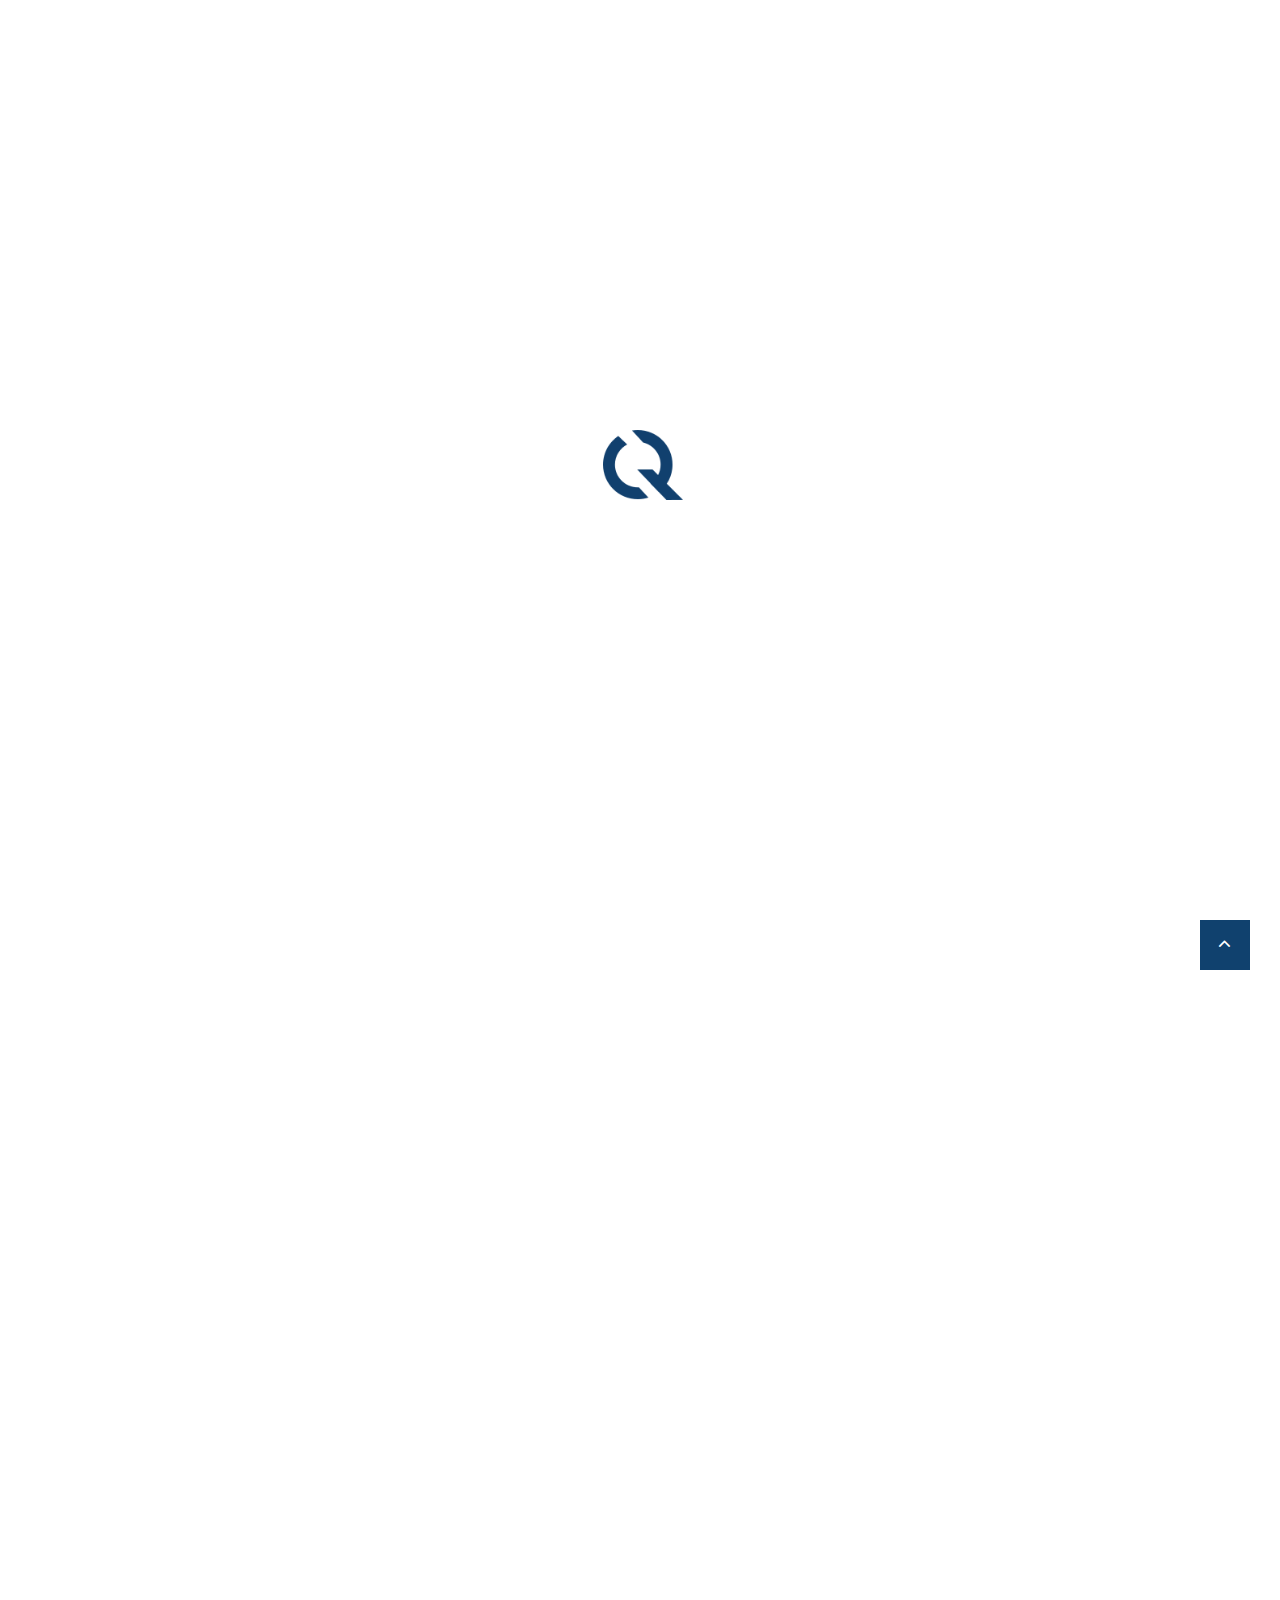
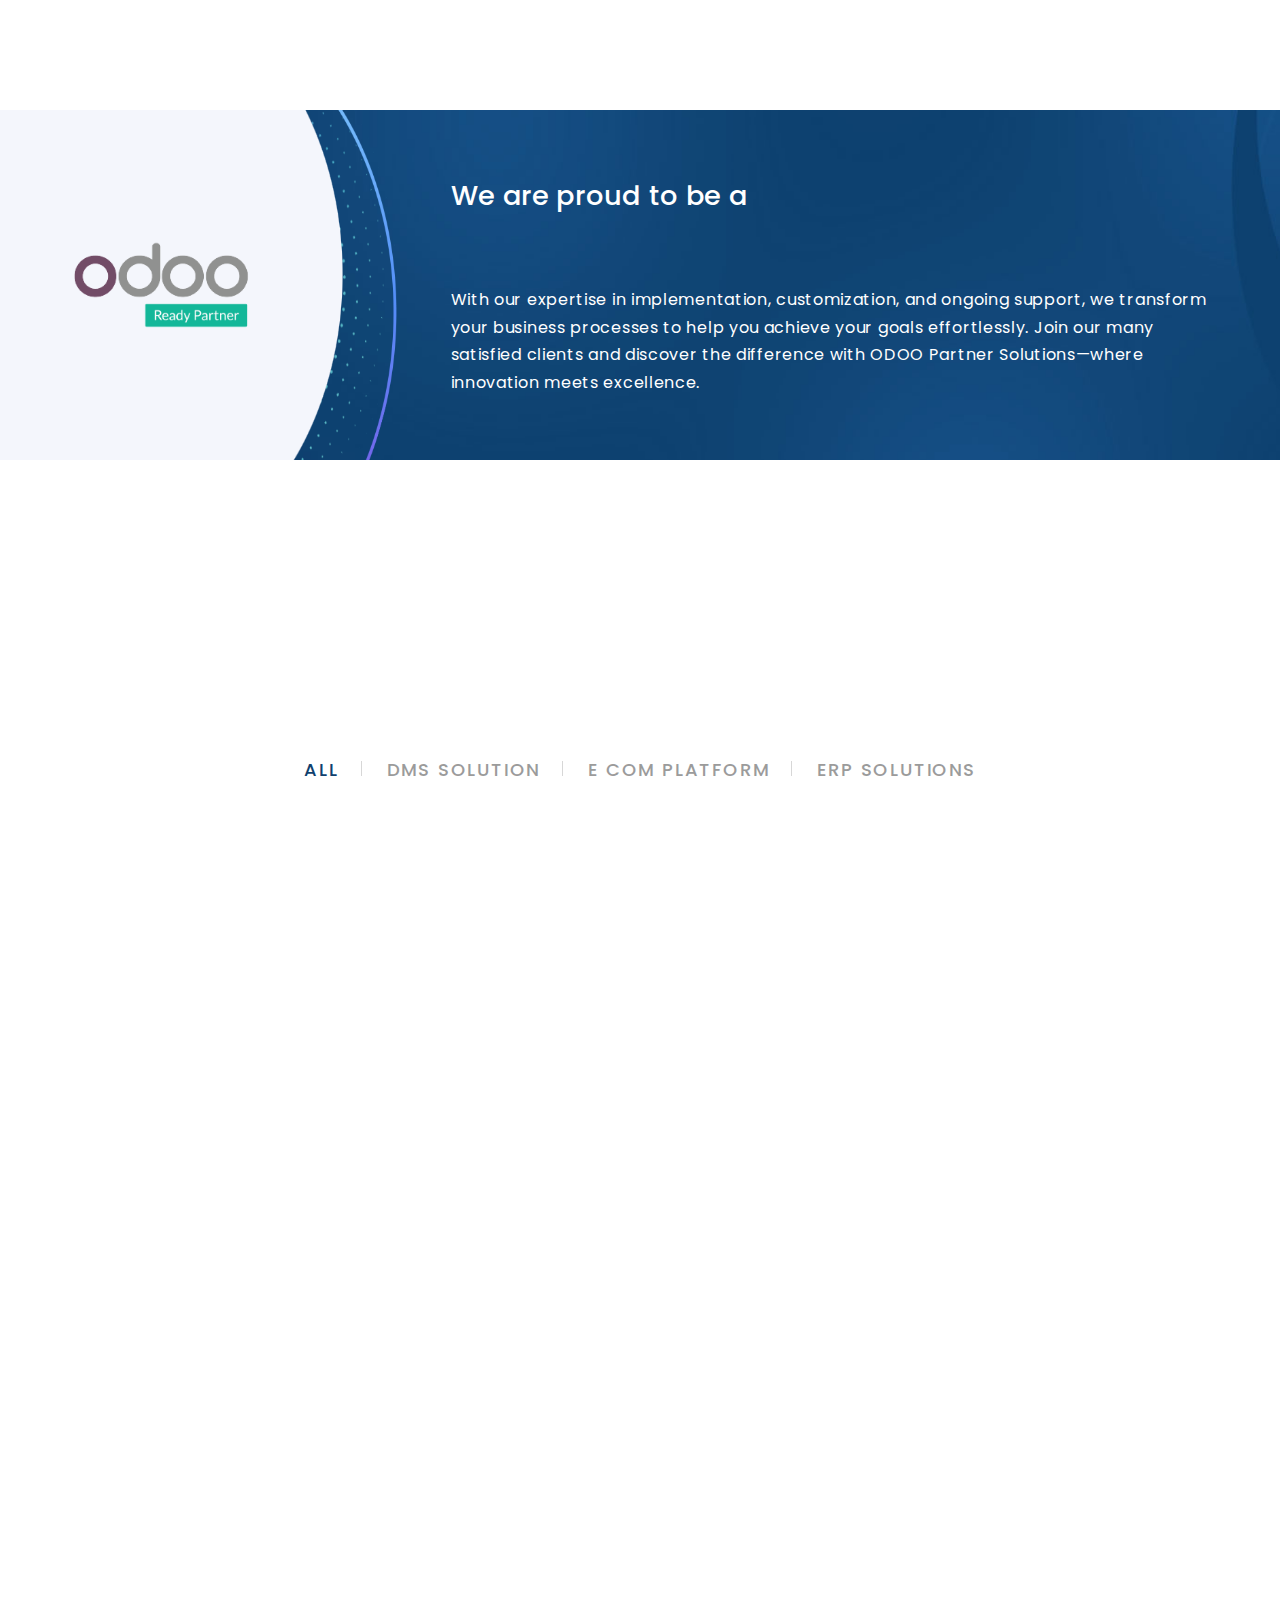
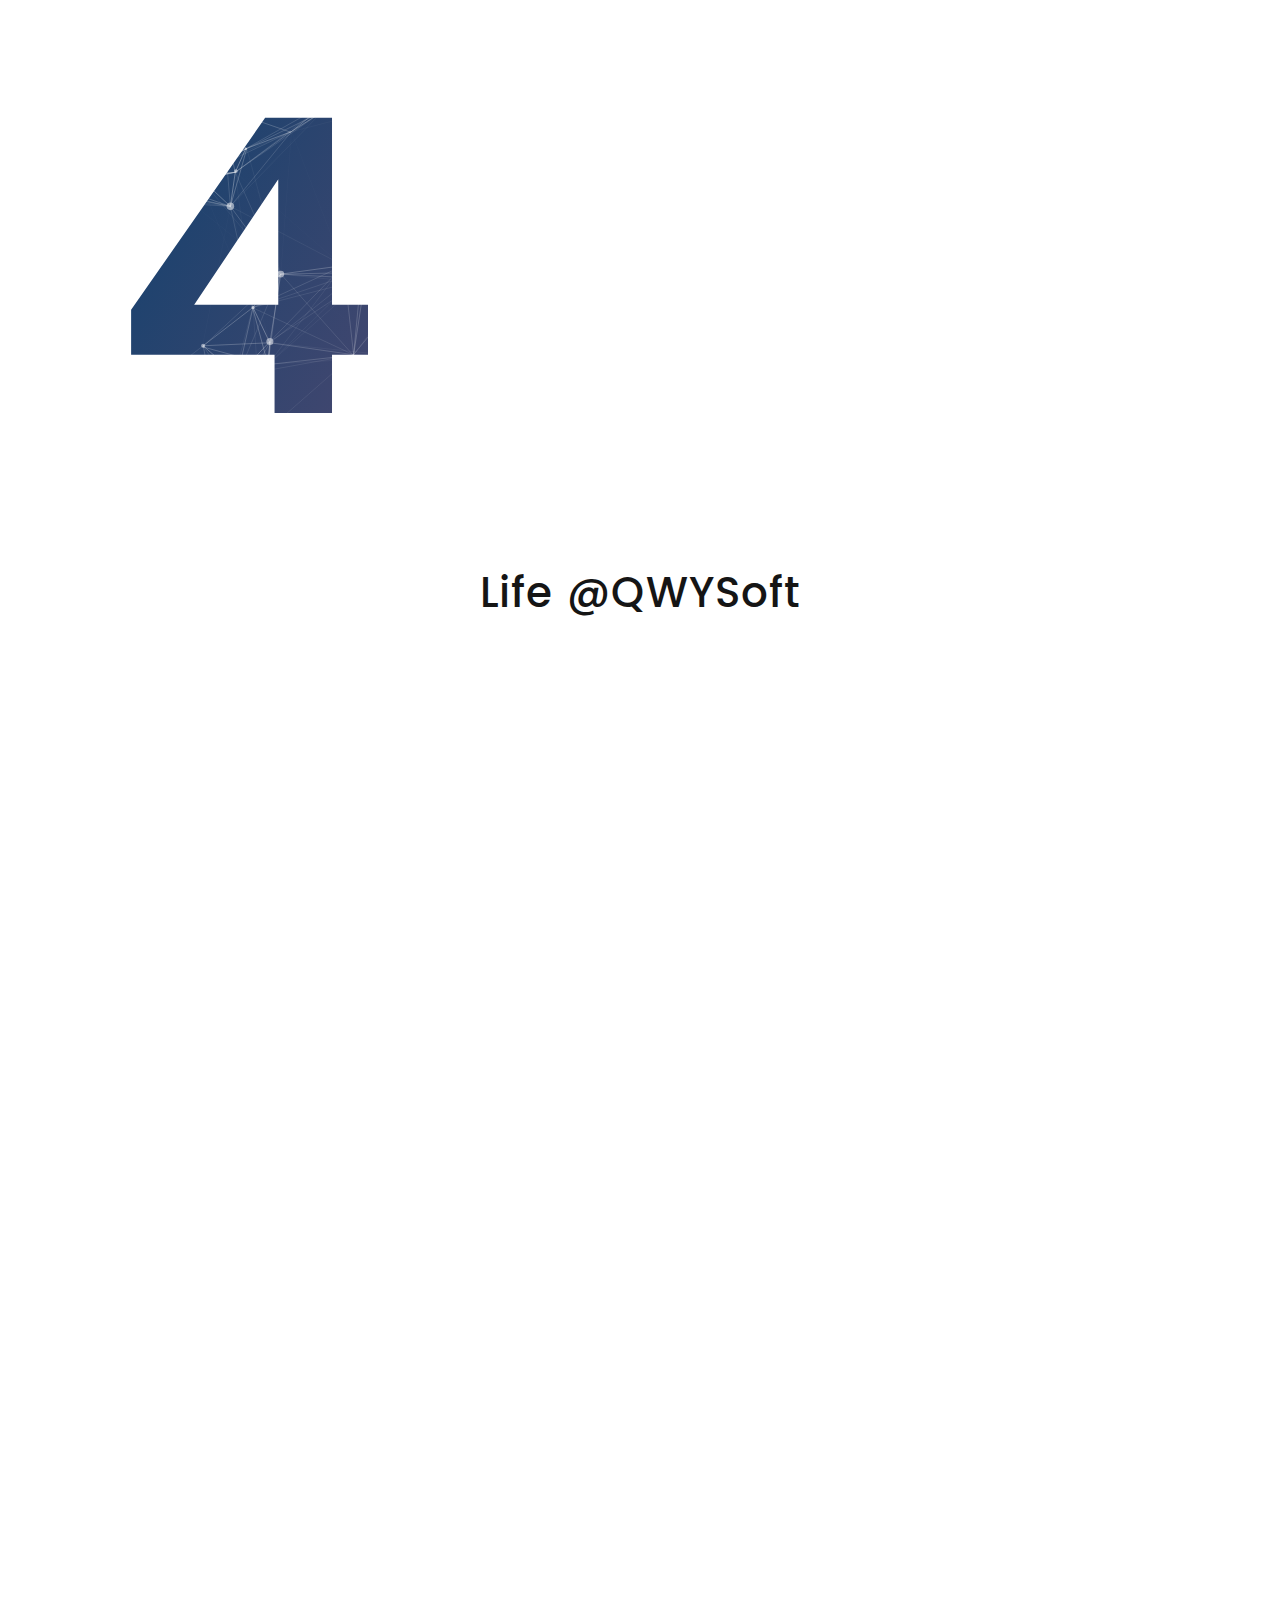
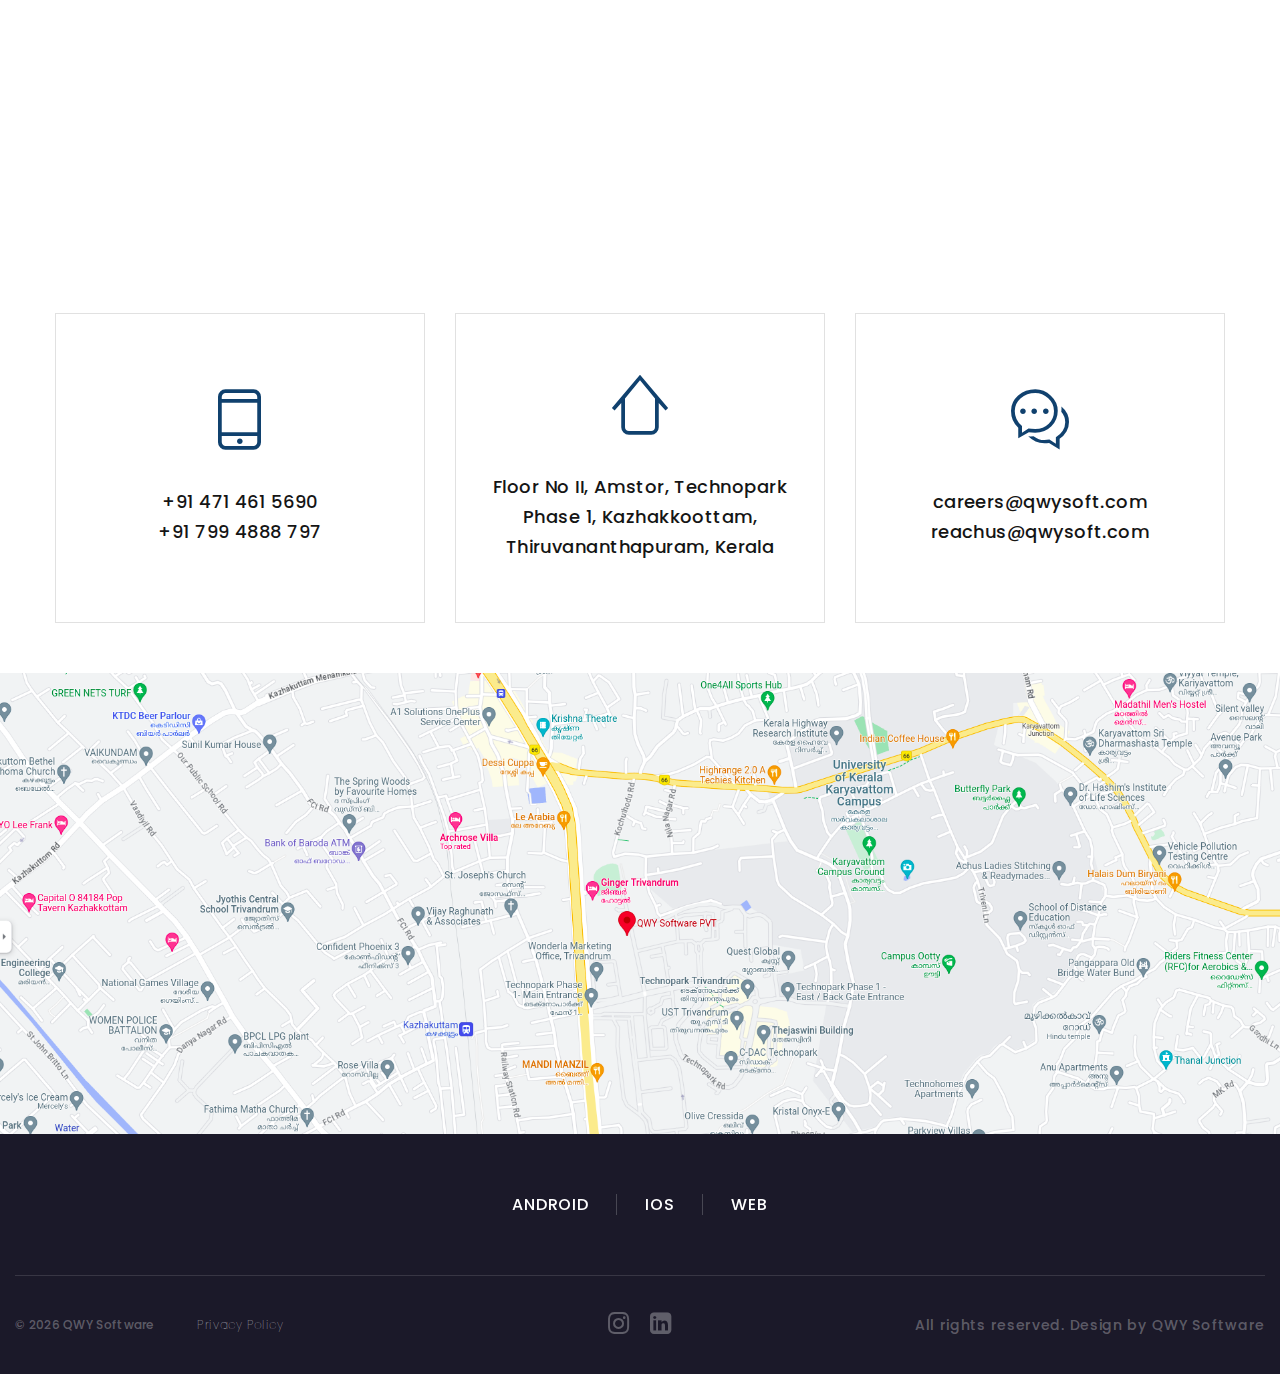
==== index.html @ 1284432f "qwqer- Qwysoft website repo" ====
<!DOCTYPE html>
<html class="wide wow-animation" lang="en">

  <head>
    <title>QWY Software</title>
    <meta name="format-detection" content="telephone=no">
    <meta name="viewport" content="width=device-width, height=device-height, initial-scale=1.0, maximum-scale=1.0, user-scalable=0">
    <meta http-equiv="X-UA-Compatible" content="IE=edge">
    <link rel="icon" href="images/icons/favicon.ico" type="image/x-icon">
    <meta charset="utf-8">
    <meta name="description" content="A leading software company in Trivandrum, Kerala, specializing in driver management software for efficient delivery applications. Trusted by QWQER India and delivering tailored solutions for your business.">
    ` <meta name="keywords" content="Software Company in India,Software Company in Kerala, Software Company in Trivandrum, Software Company in Technopark, Software Company in Infopark, Qwy Technologies, Driver Management Software, Delivery Application Solutions, QWQER India, logistics software, efficient delivery management">
    <!-- Stylesheets-->
    <link rel="stylesheet" type="text/css" href="//fonts.googleapis.com/css?family=Poppins:400,500,600%7CTeko:300,400,500%7CMaven+Pro:500">
    <link rel="stylesheet" href="css/bootstrap.css">
    <link rel="stylesheet" href="css/fonts.css">
    <link rel="stylesheet" href="css/style.css">
    <script src="https://smtpjs.com/v3/smtp.js"></script>

    <style>.ie-panel{display: none;background: #212121;padding: 10px 0;box-shadow: 3px 3px 5px 0 rgba(0,0,0,.3);clear: both;text-align:center;position: relative;z-index: 1;} html.ie-10 .ie-panel, html.lt-ie-10 .ie-panel {display: block;}</style>
  </head>
  <body>
    <div class="ie-panel"><a ><img src="images/icons/Q.png" height="42" width="820" alt="QWYSoft"></a></div>
    <div class="preloader">
      <div class="preloader-body">
        <div class="cssload-container"><img src="images/icons/Q.png" height="42" width="820" alt="QWYSoft">
        </div>
      </div>
    </div>
    <div class="page">
      <div id="home">
        <!-- Page Header-->
        <header class="section page-header">
          <!-- RD Navbar-->
          <div class="rd-navbar-wrap">
            <nav class="rd-navbar rd-navbar-classic" data-layout="rd-navbar-fixed" data-sm-layout="rd-navbar-fixed" data-md-layout="rd-navbar-fixed" data-md-device-layout="rd-navbar-fixed" data-lg-layout="rd-navbar-static" data-lg-device-layout="rd-navbar-fixed" data-xl-layout="rd-navbar-static" data-xl-device-layout="rd-navbar-static" data-xxl-layout="rd-navbar-static" data-xxl-device-layout="rd-navbar-static" data-lg-stick-up-offset="46px" data-xl-stick-up-offset="46px" data-xxl-stick-up-offset="46px" data-lg-stick-up="true" data-xl-stick-up="true" data-xxl-stick-up="true">
              <div class="rd-navbar-main-outer">
                <div class="rd-navbar-main">
                  <!-- RD Navbar Panel-->
                  <div class="rd-navbar-panel">
                    <!-- RD Navbar Toggle-->
                    <button class="rd-navbar-toggle" data-rd-navbar-toggle=".rd-navbar-nav-wrap"><span></span></button>
                    <!-- RD Navbar Brand-->
                    <div class="rd-navbar-brand"><a class="brand" href="https://qwysoft.com/"><img src="images/qwysoft.png" alt="" style="width: auto; height: 40px;"/></a></div>
                  </div>
                  <div class="rd-navbar-main-element">
                    <div class="rd-navbar-nav-wrap">
                      <!-- RD Navbar Share-->
                      <!-- <div class="rd-navbar-share fl-bigmug-line-share27" data-rd-navbar-toggle=".rd-navbar-share-list">
                        <ul class="list-inline rd-navbar-share-list">
                          <li class="rd-navbar-share-list-item"><a class="icon fa fa-facebook" href="#"></a></li>
                          <li class="rd-navbar-share-list-item"><a class="icon fa fa-twitter" href="#"></a></li>
                          <li class="rd-navbar-share-list-item"><a class="icon fa fa-google-plus" href="#"></a></li>
                          <li class="rd-navbar-share-list-item"><a class="icon fa fa-instagram" href="#"></a></li>
                        </ul>
                      </div> -->
                      <ul class="rd-navbar-nav">
                        <li class="rd-nav-item active"><a class="rd-nav-link" href="#home">Home</a></li>
                        <li class="rd-nav-item"><a class="rd-nav-link" href="#services">Services</a></li>
                        <li class="rd-nav-item"><a class="rd-nav-link" href="#solutions">Solutions</a></li>
                        <!-- <li class="rd-nav-item"><a class="rd-nav-link" href="#team">Team</a></li> -->
                        <li class="rd-nav-item"><a class="rd-nav-link" href="#gallery">Gallery</a></li>
                        <li class="rd-nav-item"><a class="rd-nav-link" href="#contact-us">Contact us</a></li>
                      </ul>
                    </div>
                  </div>
                </div>
              </div>
            </nav>
          </div>
        </header>

        <!-- Swiper-->
        <section class="section swiper-container swiper-slider swiper-slider-classic" data-loop="true" data-autoplay="4859" data-simulate-touch="true" data-direction="vertical" data-nav="false">
          <div class="swiper-wrapper text-center">
            <div class="swiper-slide" data-slide-bg="images/qwy/landing_image_1.jpg">
              <div class="swiper-slide-caption section-md">
                <div class="container">
                  <h1 data-caption-animate="fadeInLeft" data-caption-delay="0">New Generation of Technology </h1>
                  <p class="text-width-large" data-caption-animate="fadeInRight" data-caption-delay="100">Your trusted partner in navigating and driving tech evolution, helping you stay ahead in the rapidly changing digital landscape.</p><a class="button button-primary button-ujarak" href="mailto:reachus@qwysoft.com" target="_blank"  data-caption-animate="fadeInUp" data-caption-delay="200">Get in touch</a>
                </div>
              </div>
            </div>
            <div class="swiper-slide" data-slide-bg="images/qwy/landing_image_2.jpg">
              <div class="swiper-slide-caption section-md">
                <div class="container">
                  <h1 data-caption-animate="fadeInLeft" data-caption-delay="0">Your Partner in Tech Evolution</h1>
                  <p class="text-width-large" data-caption-animate="fadeInRight" data-caption-delay="100">Your trusted partner in navigating and driving tech evolution, helping you stay ahead in the rapidly changing digital landscape.</p><a class="button button-primary button-ujarak"href="mailto:reachus@qwysoft.com" target="_blank" data-caption-animate="fadeInUp" data-caption-delay="200">Get in touch</a>
                </div>
              </div>
            </div>
            <div class="swiper-slide" data-slide-bg="images/qwy/landing_image_3.jpg">
              <div class="swiper-slide-caption section-md">
                <div class="container">
                  <h1 data-caption-animate="fadeInLeft" data-caption-delay="0">We Craft Excellence</h1>
                  <p class="text-width-large" data-caption-animate="fadeInRight" data-caption-delay="100">
                    We specialize in crafting excellence through the application of cutting-edge software technologies, setting industry standards in innovation and quality.</p><a class="button button-primary button-ujarak" href="mailto:reachus@qwysoft.com" target="_blank"  data-caption-animate="fadeInUp" data-caption-delay="200">Get in touch</a>
                </div>
              </div>
            </div>
          </div>
          <!-- Swiper Pagination-->
          <div class="swiper-pagination__module">
            <div class="swiper-pagination__fraction"><span class="swiper-pagination__fraction-index">00</span><span class="swiper-pagination__fraction-divider">/</span><span class="swiper-pagination__fraction-count">00</span></div>
            <div class="swiper-pagination__divider"></div>
            <div class="swiper-pagination"></div>
          </div>
        </section>

      </div>
      <!-- See all services-->
      <section class="section section-sm section-first bg-default text-center" id="services">
        <div class="container">
          <div class="row row-30 justify-content-center">
            <div class="col-md-7 col-lg-5 col-xl-6 text-lg-left wow fadeInUp"><img src="images/general/offer_1.png" alt="" width="415" height="592"/>
            </div>
            <div class="col-lg-7 col-xl-6">
              <div class="row row-30">
                <div class="col-sm-6 wow fadeInRight">
                  <article class="box-icon-modern box-icon-modern-custom">
                    <div>
                      <h3 class="box-icon-modern-big-title">WE OFFER
                        </h3>
                      <div class="box-icon-modern-decor"></div><h6>ODC Services</h6>
                    </div>
                  </article>
                </div>
                <div class="col-sm-6 wow fadeInRight" data-wow-delay=".1s">
                  <article class="box-icon-modern box-icon-modern-2">
                    <div class="box-icon-modern-icon linearicons-tag"></div>
                    <h5 class="box-icon-modern-title"><span>Versatile Pricing</span></h5>
                    <div class="box-icon-modern-decor"></div>
                    <p class="box-icon-modern-text">ODCs can offer flexible pricing models, such as hourly rates or project-based billing, helping organizations manage their budgets effectively.</p>
                  </article>
                </div>
                <div class="col-sm-6 wow fadeInRight" data-wow-delay=".2s">
                  <article class="box-icon-modern box-icon-modern-2">
                    <div class="box-icon-modern-icon linearicons-signal"></div>
                    <h5 class="box-icon-modern-title"><span>Scalability</span></h5>
                    <div class="box-icon-modern-decor"></div>
                    <p class="box-icon-modern-text">
                      ODCs can quickly scale up or down to accommodate changing requirements, making them an agile and cost-effective solution.</p>
                  </article>
                </div>
                <div class="col-sm-6 wow fadeInRight" data-wow-delay=".3s">
                  <article class="box-icon-modern box-icon-modern-2">
                    <div class="box-icon-modern-icon linearicons-site-map"></div>
                    <h5 class="box-icon-modern-title"><span>Flexibility</span></h5>
                    <div class="box-icon-modern-decor"></div>
                    <p class="box-icon-modern-text">Our  global talent pool allows companies to select and scale their teams based on specific project requirements, ensuring that they have the right skills for the job.</p>
                  </article>
                </div>
              </div>
            </div>
          </div>
        </div>
      </section>

      <!-- Cta-->
      <!-- <section class="section section-fluid bg-default">
        <div class="parallax-container" data-parallax-img="images/general/offer_2.jpg">
          <div class="parallax-content section-xl context-dark bg-overlay-68 bg-mobile-overlay">
            <div class="container">
              <div class="row row-30 justify-content-end text-right">
                <div class="col-sm-7">
                  <h3 class="wow fadeInLeft">Let's Develop Your Next Great App!</h3>
                  <p>Do you need a unique software solution for your company? We know how to help you!</p>
                  <div class="group-sm group-middle group justify-content-end"><a class="button button-white-outline button-ujarak" href="mailto:reachus@qwysoft.com" target="_blank" >Get in Touch</a>
                    <a class="button button-white-outline button-ujarak" href="#">Learn More</a>
                  </div>
                </div>
              </div>
            </div>
          </div>
        </div>
      </section> -->

      <section class="section section-fluid bg-default">
        <div class="tab_res">
          <img src="images/erp/Logo.png" >
        </div>
        <div class="container_banner">
    
            <div class="image-above-container">
                <img src="images/erp/02.png" class="image-above">
                <img src="images/erp/Logo.png" class="logo-center">
            </div>
    
            <div class="content-container">
                <div class="container">
                    <div class="row row-30 justify-content-start text-left">
                        <div class="col-sm-10">
                            <p style="font-size: 1.7rem;">We are proud to be a</p>
                            <h3 class="wow">Ready Partner of Odoo</h3>
                            <p style="font-weight: normal; font-size: 1rem;">With our expertise in implementation, customization, and ongoing support, 
                                we transform your business processes to help you achieve your goals effortlessly. 
                                Join our many satisfied clients and discover the difference with 
                                ODOO Partner Solutions—where innovation meets excellence.</p>
                        </div>
                    </div>
                </div>
            </div>
        </div>
    </section>

      <!-- Latest Projects-->
      <section class="section section-sm section-fluid bg-default text-center" id="solutions">
        <div class="container-fluid">
          <h2 class="wow fadeInLeft">Solutions</h2>
          
          <p class="quote-jean wow fadeInRight" data-wow-delay=".1s">Solution streamlines order management, dispatch, and real-time tracking for efficient, on-demand delivery in the e-commerce industry. ODOO ERP financial solutions provide a comprehensive suite of tools for financial management, including accounting, invoicing, and reporting.</p>
          <div class="isotope-filters isotope-filters-horizontal">
            <button class="isotope-filters-toggle button button-md button-icon button-icon-right button-default-outline button-wapasha" data-custom-toggle="#isotope-3" data-custom-toggle-hide-on-blur="true" data-custom-toggle-disable-on-blur="true"><span class="icon fa fa-caret-down"></span>Filter</button>
            <ul class="isotope-filters-list" id="isotope-3">
              <li><a class="active" href="#" data-isotope-filter="*" data-isotope-group="gallery">All</a></li>
              <li><a href="#" data-isotope-filter="Type 1" data-isotope-group="gallery">DMS Solution</a></li>
              <li><a href="#" data-isotope-filter="Type 2" data-isotope-group="gallery">E Com Platform</a></li>
              <li><a href="#" data-isotope-filter="Type 3" data-isotope-group="gallery">ERP Solutions</a></li>
              <!-- <li><a href="#" data-isotope-filter="Type 4" data-isotope-group="gallery">UX and Design</a></li> -->
            </ul>
          </div>
          <div class="row row-30 isotope" data-isotope-layout="fitRows" data-isotope-group="gallery" data-lightgallery="group">
            <div class="col-sm-6 col-lg-4 col-xxl-3 isotope-item wow fadeInRight" data-filter="Type 1" data-wow-delay=".1s">
              <!-- Thumbnail Classic-->
              <article class="thumbnail thumbnail-classic thumbnail-md">
                <div class="thumbnail-classic-figure"><img src="images/solutions/image1.jpeg" alt="" width="420" height="350"/>
                </div>
                <!-- <div class="thumbnail-classic-caption">
                  <div class="thumbnail-classic-title-wrap"><a class="icon fl-bigmug-line-zoom60" href="images/grid-gallery-2-1200x800-original.jpg" data-lightgallery="item"><img src="images/fullwidth-gallery-2-420x350.jpg" alt="" width="420" height="350"/></a>
                    <h5 class="thumbnail-classic-title"><a href="#">Mobile Finance</a></h5>
                  </div>
                  <p class="thumbnail-classic-text">We work hard on every app to deliver top-notch features with great UI that you won’t find anywhere else.</p>
                </div> -->
              </article>
            </div>

            <div class="col-sm-6 col-lg-4 col-xxl-3 isotope-item wow fadeInLeft" data-filter="Type 1" data-wow-delay=".1s">
              <!-- Thumbnail Classic-->
              <article class="thumbnail thumbnail-classic thumbnail-md">
                <div class="thumbnail-classic-figure"><img src="images/solutions/image2.jpeg" alt="" width="420" height="350"/>
                </div>
                <!-- <div class="thumbnail-classic-caption">
                  <div class="thumbnail-classic-title-wrap"><a class="icon fl-bigmug-line-zoom60" href="images/grid-gallery-6-1200x800-original.jpg" data-lightgallery="item"><img src="images/fullwidth-gallery-6-420x350.jpg" alt="" width="420" height="350"/></a>
                    <h5 class="thumbnail-classic-title"><a href="#">MPlanner</a></h5>
                  </div>
                  <p class="thumbnail-classic-text">We work hard on every app to deliver top-notch features with great UI that you won’t find anywhere else.</p>
                </div> -->
              </article>
            </div>
            <div class="col-sm-6 col-lg-4 col-xxl-3 isotope-item wow fadeInRight" data-filter="Type 1" data-wow-delay=".2s">
              <!-- Thumbnail Classic-->
              <article class="thumbnail thumbnail-classic thumbnail-md" >
                <div class="thumbnail-classic-figure"><img src="images/solutions/image3.jpeg" alt="" width="420" height="350"/>
                </div>
                <!-- <div class="thumbnail-classic-caption">
                  <div class="thumbnail-classic-title-wrap"><a class="icon fl-bigmug-line-zoom60" href="images/grid-gallery-3-1200x800-original.jpg" data-lightgallery="item"><img src="images/fullwidth-gallery-3-420x350.jpg" alt="" width="420" height="350"/></a>
                    <h5 class="thumbnail-classic-title"><a href="#">Q-Manage</a></h5>
                  </div>
                  <p class="thumbnail-classic-text">We work hard on every app to deliver top-notch features with great UI that you won’t find anywhere else.</p>
                </div> -->
              </article>
            </div>
            <div class="col-sm-6 col-lg-4 col-xxl-3 isotope-item wow fadeInRight" data-filter="Type 2">
              <!-- Thumbnail Classic-->
              <article class="thumbnail thumbnail-classic thumbnail-md">
                <div class="thumbnail-classic-figure"><img src="images/solutions/image4.jpeg" width="420" height="350"/>
                </div>
                <!-- <div class="thumbnail-classic-caption">
                  <div class="thumbnail-classic-title-wrap"><a class="icon fl-bigmug-line-zoom60" href="images/qwy/solutions/P1 Large.png" data-lightgallery="item"><img src="images/fullwidth-gallery-1-420x350.jpg" alt="" width="420" height="350"/></a>
                    <h5 class="thumbnail-classic-title"><a href="#">FinStep</a></h5>
                  </div>
                  <p class="thumbnail-classic-text">We work hard on every app to deliver top-notch features with great UI that you won’t find anywhere else.</p>
                </div> -->
              </article>
            </div>
 
            <div class="col-sm-6 col-lg-4 col-xxl-3 isotope-item wow fadeInRight" data-filter="Type 2" data-wow-delay=".3s">
              <!-- Thumbnail Classic-->
              <article class="thumbnail thumbnail-classic thumbnail-md">
                <div class="thumbnail-classic-figure"><img src="images/solutions/image5.jpeg" alt="" width="420" height="350"/>
                </div>
                <!-- <div class="thumbnail-classic-caption">
                  <div class="thumbnail-classic-title-wrap"><a class="icon fl-bigmug-line-zoom60" href="images/grid-gallery-4-1200x800-original.jpg" data-lightgallery="item"><img src="images/fullwidth-gallery-4-420x350.jpg" alt="" width="420" height="350"/></a>
                    <h5 class="thumbnail-classic-title"><a href="#">WeatherCast</a></h5>
                  </div>
                  <p class="thumbnail-classic-text">We work hard on every app to deliver top-notch features with great UI that you won’t find anywhere else.</p>
                </div> -->
              </article>
            </div>

            <div class="col-sm-6 col-lg-4 col-xxl-3 isotope-item wow fadeInLeft" data-filter="Type 2" data-wow-delay=".2s">
              <!-- Thumbnail Classic-->
              <article class="thumbnail thumbnail-classic thumbnail-md">
                <div class="thumbnail-classic-figure"><img src="images/solutions/image6.jpeg" alt="" width="420" height="350"/>
                </div>
                <!-- <div class="thumbnail-classic-caption">
                  <div class="thumbnail-classic-title-wrap"><a class="icon fl-bigmug-line-zoom60" href="images/grid-gallery-7-1200x800-original.jpg" data-lightgallery="item"><img src="images/fullwidth-gallery-7-420x350.jpg" alt="" width="420" height="350"/></a>
                    <h5 class="thumbnail-classic-title"><a href="#">Alice Messenger</a></h5>
                  </div>
                  <p class="thumbnail-classic-text">We work hard on every app to deliver top-notch features with great UI that you won’t find anywhere else.</p>
                </div> -->
              </article>
            </div>

            <div class="col-sm-6 col-lg-4 col-xxl-3 isotope-item wow fadeInLeft" data-filter="Type 3" data-wow-delay=".3s">
              <!-- Thumbnail Classic-->
              <article class="thumbnail thumbnail-classic thumbnail-md">
                <div class="thumbnail-classic-figure"><img src="images/solutions/image8.jpeg" alt="" width="420" height="350"/>
                </div>
                <!-- <div class="thumbnail-classic-caption">
                  <div class="thumbnail-classic-title-wrap"><a class="icon fl-bigmug-line-zoom60" href="images/grid-gallery-8-1200x800-original.jpg" data-lightgallery="item"><img src="images/fullwidth-gallery-8-420x350.jpg" alt="" width="420" height="350"/></a>
                    <h5 class="thumbnail-classic-title"><a href="#">WiseMoney</a></h5>
                  </div>
                  <p class="thumbnail-classic-text">We work hard on every app to deliver top-notch features with great UI that you won’t find anywhere else.</p>
                </div> -->
              </article>
            </div>


            <div class="col-sm-6 col-lg-4 col-xxl-3 isotope-item wow fadeInLeft" data-filter="Type 3">
              <!-- Thumbnail Classic-->
              <article class="thumbnail thumbnail-classic thumbnail-md">
                <div class="thumbnail-classic-figure"><img src="images/solutions/image7.jpeg" alt="" width="420" height="350"/>
                </div>
                <!-- <div class="thumbnail-classic-caption">
                  <div class="thumbnail-classic-title-wrap"><a class="icon fl-bigmug-line-zoom60" href="images/grid-gallery-5-1200x800-original.jpg" data-lightgallery="item"><img src="images/fullwidth-gallery-5-420x350.jpg" alt="" width="420" height="350"/></a>
                    <h5 class="thumbnail-classic-title"><a href="#">Home Calendar</a></h5>
                  </div>
                  <p class="thumbnail-classic-text">We work hard on every app to deliver top-notch features with great UI that you won’t find anywhere else.</p>
                </div> -->
              </article>
            </div>

          </div>
        </div>
      </section>

      <!-- Years of experience-->
      <section class="section section-sm bg-default">
        <div class="container">
          <div class="row row-30 row-xl-24 justify-content-center align-items-center align-items-lg-start text-left">
            <div class="col-md-6 col-lg-5 col-xl-4 text-center"><span class="text-img" href="#">
                <div id="particles-js"></div><span class="counter">4</span></span></div>
            <div class="col-sm-8 col-md-6 col-lg-5 col-xl-4">
              <div class="text-width-extra-small offset-top-lg-24 wow fadeInUp">
                <h3 class="title-decoration-lines-left">Years of Experience</h3>
                <p class="text-gray-500"> A team of  experienced  designers and developers creating  products.</p><a class="button button-secondary button-pipaluk" href="mailto:reachus@qwysoft.com" target="_blank" >Get in touch</a>
              </div>
            </div>
            <div class="col-sm-10 col-md-8 col-lg-6 col-xl-4 wow fadeInRight" data-wow-delay=".1s">
              <div class="row justify-content-center border-2-column offset-top-xl-26">

                <div class="col-9 col-sm-6">
                  <div class="counter-amy">
                    <div class="counter-amy-number"><span class="counter">3</span>
                    </div>
                    <h6 class="counter-amy-title">COUNTRIES</h6>
                  </div>
                </div>
                <div class="col-9 col-sm-6">
                  <div class="counter-amy">
                    <div class="counter-amy-number"><span class="counter">2</span><span class="symbol">M</span>
                    </div>
                    <h6 class="counter-amy-title">customers</h6>
                  </div>
                </div>
                <div class="col-9 col-sm-6">
                  <div class="counter-amy">
                    <!-- <div class="counter-amy-number"><span class="counter">12</span> -->
                      <div class="counter-amy-number"><span class="counter">5</span><span class="symbol">m</span>

                    </div>
                    <h6 class="counter-amy-title">Deliveries</h6>
                  </div>
                </div>
                <div class="col-9 col-sm-6">
                  <div class="counter-amy">
                    <div class="counter-amy-number"><span class="counter">50</span>
                    </div>
                    <h6 class="counter-amy-title">Employees</h6>
                  </div>
                </div>
              </div>
            </div>
            <!-- <div class="col-lg-6 col-xl-12 align-self-center">
              <div class="row row-30 justify-content-center">
                <div class="col-sm-6 col-md-5 col-lg-6 col-xl-3 wow fadeInLeft"><span class="clients-classic" style="display: flex;justify-content: center; width:270px; height:117px; align-items:center"><img src="images/icons/qwqer_india.jpeg" alt=""  width="270" height="117" style="width: 100px; height: auto;"/></span></div>
                <div class="col-sm-6 col-md-5 col-lg-6 col-xl-3 wow fadeInLeft"><span class="clients-classic" style="display: flex;justify-content: center;width:270px; height:117px; align-items:center"><img src="images/general/ondc logo.svg" style="width: 80px; height: auto;" alt="" /></span></div>
                <div class="col-sm-6 col-md-5 col-lg-6 col-xl-3 wow fadeInLeft"><span class="clients-classic" style="display: flex;justify-content: center;width:270px; height:117px; align-items:center"><img src="images/icons/qwqer_pak.jpeg" alt=""style="width: 80px; height: auto;"/></span></div>
                <div class="col-sm-6 col-md-5 col-lg-6 col-xl-3 wow fadeInLeft"><span class="clients-classic" style="display: flex;justify-content: center;width:270px; height:117px; align-items:center"><img src="images/icons/lulu.png" alt=""  style="width: 65px; height: auto;"/></span></div>
              </div>
            </div> -->
          </div>
        </div>
      </section>


      <!-- <section class="section section-sm bg-default text-md-left">
        <div class="container">
          <div class="row row-50 align-items-center justify-content-center justify-content-xl-between">
            <div class="col-lg-6 col-xl-5 wow fadeInLeft">
              <h2>Get More With Us</h2>
              <div class="tabs-custom tabs-horizontal tabs-line tabs-line-big text-center text-md-left" id="tabs-6">
                <ul class="nav nav-tabs">
                  <li class="nav-item" role="presentation"><a class="nav-link nav-link-big active" href="#tabs-6-1" data-toggle="tab">01</a></li>
                  <li class="nav-item" role="presentation"><a class="nav-link nav-link-big" href="#tabs-6-2" data-toggle="tab">02</a></li>
                  <li class="nav-item" role="presentation"><a class="nav-link nav-link-big" href="#tabs-6-3" data-toggle="tab">03</a></li>
                  <li class="nav-item" role="presentation"><a class="nav-link nav-link-big" href="#tabs-6-4" data-toggle="tab">04</a></li>
                </ul>
                <div class="tab-content">
                  <div class="tab-pane fade show active" id="tabs-6-1">
                    <h5 class="font-weight-normal">FREE APPS</h5>
                    <p>We regularly upload new free apps to our website, which is fully accessible to our clients and subscribers. You can also find out about free apps in our blog.</p>
                    <div class="group-sm group-middle"><a class="button button-secondary button-pipaluk" href="#modalCta" data-toggle="modal">Get in touch</a><a class="button button-default-outline button-wapasha" href="#">Learn More</a></div>
                  </div>
                  <div class="tab-pane fade" id="tabs-6-2">
                    <h5 class="font-weight-normal">GET SOCIAL</h5>
                    <p>Every app we develop has built-in social support that allows you to stay connected to your accounts on Facebook, Instagram, Twitter and other networks.</p>
                    <div class="group-sm group-middle"><a class="button button-secondary button-pipaluk" href="#modalCta" data-toggle="modal">Get in touch</a><a class="button button-default-outline button-wapasha" href="#">Learn More</a></div>
                  </div>
                  <div class="tab-pane fade" id="tabs-6-3">
                    <h5 class="font-weight-normal">CUSTOMER SERVICE</h5>
                    <p>Every customer of RatherApp can get access to our friendly and qualified 24/7 support via chat or phone. Fell free to ask us any question!</p>
                    <div class="group-sm group-middle"><a class="button button-secondary button-pipaluk" href="#modalCta" data-toggle="modal">Get in touch</a><a class="button button-default-outline button-wapasha" href="#">Learn More</a></div>
                  </div>
                  <div class="tab-pane fade" id="tabs-6-4">
                    <h5 class="font-weight-normal">GREAT USABILITY</h5>
                    <p>All our apps are designed to have great usability in order to easily operate our applications. That is why our software has high ratings and lots of awards.</p>
                    <div class="group-sm group-middle"><a class="button button-secondary button-pipaluk" href="#modalCta" data-toggle="modal">Get in touch</a><a class="button button-default-outline button-wapasha" href="#">Learn More</a></div>
                  </div>
                </div>
              </div>
            </div>
            <div class="col-lg-6 text-center wow fadeInUp" data-wow-delay=".1s">
              <div class="owl-carousel owl-style-1" data-items="2" data-stage-padding="0" data-loop="true" data-margin="0" data-mouse-drag="true" data-autoplay="true"><a class="box-device" href="#"><img src="images/index-4-313x580.png" alt="" width="313" height="580"/></a><a class="box-device" href="#"><img src="images/index-5-313x580.png" alt="" width="313" height="580"/></a><a class="box-device" href="#"><img src="images/index-4-313x580.png" alt="" width="313" height="580"/></a><a class="box-device" href="#"><img src="images/index-5-313x580.png" alt="" width="313" height="580"/></a></div>
            </div>
          </div>
        </div>
      </section> -->

      <!-- What people Say-->
      <!-- <section class="section section-sm section-bottom-70 section-fluid bg-default">
     
      </section> -->

      <!-- Pricing-->
      <!-- <section class="section section-sm section-bottom-70 section-fluid bg-default">
        <div class="container">
          <h2>Pricing</h2>
          <div class="row row-30 justify-content-center">
            <div class="col-md-6 col-lg-5 col-xl-4">
              <div class="box-pricing box-pricing-black">
                <div class="box-pricing-body">
                  <h5 class="box-pricing-title">basic</h5>
                  <h3 class="box-pricing-price">$500.00</h3>
                  <div class="box-pricing-time">starting at</div>
                  <div class="box-pricing-divider">
                    <div class="divider"></div><span>Basic</span>
                  </div>
                  <ul class="box-pricing-list">
                    <li class="active">Concept development</li>
                    <li class="active">UI design</li>
                    <li>Configuration management</li>
                    <li>Software quality assurance</li>
                    <li>App integration</li>
                  </ul>
                </div>
                <div class="box-pricing-button"><a class="button button-lg button-block button-gray-4" href="#">Get started</a></div>
              </div>
            </div>
            <div class="col-md-6 col-lg-5 col-xl-4">
              <div class="box-pricing box-pricing-black box-pricing-popular">
                <div class="box-pricing-body">
                  <h5 class="box-pricing-title">Optimal</h5>
                  <h3 class="box-pricing-price">$800.00</h3>
                  <div class="box-pricing-time">starting at</div>
                  <div class="box-pricing-divider">
                    <div class="divider"></div><span>Optimal</span>
                  </div>
                  <ul class="box-pricing-list">
                    <li class="active">Concept development</li>
                    <li class="active">UI design</li>
                    <li class="active">Configuration management</li>
                    <li class="active">Software quality assurance</li>
                    <li>App integration</li>
                  </ul>
                </div>
                <div class="box-pricing-button"><a class="button button-lg button-block button-primary" href="#">Get started</a></div>
                <div class="box-pricing-badge">popular</div>
              </div>
            </div>
            <div class="col-md-6 col-lg-5 col-xl-4">
              <div class="box-pricing box-pricing-black">
                <div class="box-pricing-body">
                  <h5 class="box-pricing-title">Ultimate</h5>
                  <h3 class="box-pricing-price">$1200.00</h3>
                  <div class="box-pricing-time">starting at</div>
                  <div class="box-pricing-divider">
                    <div class="divider"></div><span>Ultimate</span>
                  </div>
                  <ul class="box-pricing-list">
                    <li class="active">Concept development</li>
                    <li class="active">UI design</li>
                    <li class="active">Configuration management</li>
                    <li class="active">Software quality assurance</li>
                    <li class="active">App integration</li>
                  </ul>
                </div>
                <div class="box-pricing-button"><a class="button button-lg button-block button-gray-4" href="#">Get started</a></div>
              </div>
            </div>
          </div>
        </div>
      </section> -->

      <!-- Latest blog posts-->
      <section class="section section-sm section-bottom-70 section-fluid bg-defaul" id="gallery">
        <div class="container-fluid" style="margin-bottom: 80px;">
          <h2>Life @QWYSoft</h2>
          <div class="row row-50 row-sm">
            <div class="col-md-6 col-xl-4 wow fadeInRight" data-wow-delay=".1s">
              <!-- Quote Modern-->
              <article class="quote-modern quote-modern-custom">
                <div class="unit unit-spacing-md align-items-center">
                  <div class="unit-left"><span class="quote-modern-figure"><img class="img-circles" src="images/avatar/saravan.jpg" alt="" width="75" height="75"/></span></div>
                  <div class="unit-body">
                    <h4 class="quote-modern-cite"><span>Saravanakumar</span></h4>
                    <p class="quote-modern-status">Lead Engineer</p>
                  </div>
                </div>
                <div class="quote-modern-text">
                  <p class="q">As an Android developer and Team Lead at QWY Software, I thrive in an environment that redefines industry standards. QWY is not just a workplace; it's a collaborative hub where passion and expertise converge to drive technological advancements. Grateful to be part of a team that consistently challenges the status quo and transforms visions into reality.</p>
                </div>
              </article>
            </div>
            <div class="col-md-6 col-xl-4 wow fadeInRight">
              <!-- Quote Modern-->
              <article class="quote-modern quote-modern-custom">
                <div class="unit unit-spacing-md align-items-center">
                  <div class="unit-left"><span class="quote-modern-figure"><img class="img-circles" src="images/avatar/abhiram.jpg" alt="" width="75" height="75"/></span></div>
                  <div class="unit-body">
                    <h4 class="quote-modern-cite"><span>Abhiram</span></h4>
                    <p class="quote-modern-status">Backend Engineer</p>
                  </div>
                </div>
                <div class="quote-modern-text">
                  <p class="q">
                    QWY Software fuels innovation and fosters a dynamic, collaborative environment. As a Backend Engineer, I thrive on the cutting-edge challenges and the unwavering commitment to excellence. It's a place where skills are honed, and creativity is valued—an environment that champions both professional growth and impactful teamwork.</p>
                </div>
              </article>
            </div>
            <div class="col-md-6 col-xl-4 wow fadeInRight" data-wow-delay=".2s">
              <!-- Quote Modern-->
              <article class="quote-modern quote-modern-custom">
                <div class="unit unit-spacing-md align-items-center">
                  <div class="unit-left"><span class="quote-modern-figure"><img class="img-circles" src="images/avatar/Aathira.jpg" alt="" width="75" height="75"/></span></div>
                  <div class="unit-body">
                    <h4 class="quote-modern-cite"><span>Aathira</span></h4>
                    <p class="quote-modern-status">Test Engineer</p>
                  </div>
                </div>
                <div class="quote-modern-text">
                  <p class="q">QWY Software stands as a paragon of excellence in the tech industry. As a test engineer, I've witnessed their unwavering commitment to quality and relentless pursuit of innovation. Their solutions have revolutionized our testing processes, enhancing efficiency and efficacy. It's an honor to be part of QWY's remarkable journey.</p>
                </div>
              </article>
            </div>
          </div>
        </div>
        <div class="container-fluid" >
          <!-- <h2>Life @QWYSoft</h2> -->
          <div class="row row-45">
            <div class="col-sm-6 col-lg-3 wow fadeInLeft" data-wow-delay=".1s">
              <!-- Post Modern-->
              <article class="post post-modern"><span class="post-modern-figure" ><img src="images/general/gallery_img_2.jpg" alt="" width="370" height="307"/>
                  <!-- <div class="post-modern-time">
                    <time datetime="2019-07-17"><span class="post-modern-time-month">07</span><span class="post-modern-time-number">17</span></time>
                  </div> -->
                  </span>
                <!-- <h4 class="post-modern-title"><a href="#">Key Considerations of iPaaS</a></h4>
                <p class="post-modern-text">Digital transformation requires cloud appropriate adoption, legacy IT systems modernization, and Agile-based methodologies for faster...</p> -->
              </article>
            </div>
            <div class="col-sm-6 col-lg-3 wow fadeInLeft" data-wow-delay=".2s">
              <!-- Post Modern-->
              <article class="post post-modern"><span class="post-modern-figure"><img src="images/general/gallery_img_16.jpg" alt="" width="370" height="307"/>
                  <!-- <div class="post-modern-time">
                    <time datetime="2019-07-22"><span class="post-modern-time-month">07</span><span class="post-modern-time-number">22</span></time>
                  </div> -->
                </span>
                <!-- <h4 class="post-modern-title"><a href="#">Never Stop Optimizing Your Code</a></h4> -->
                <!-- <p class="post-modern-text">In this tutorial, we will discuss the Hibernate Query Language. HQL is an object-oriented query language. Hibernate Query...</p> -->
              </article>
            </div>
            <div class="col-sm-6 col-lg-3 wow fadeInLeft" data-wow-delay=".2s">
              <!-- Post Modern-->
              <article class="post post-modern"><span class="post-modern-figure"><img src="images/general/gallery_img_10.jpg" alt="" width="370" height="307"/>
                  <!-- <div class="post-modern-time">
                    <time datetime="2019-07-22"><span class="post-modern-time-month">07</span><span class="post-modern-time-number">22</span></time>
                  </div> -->
                </span>
                <!-- <h4 class="post-modern-title"><a href="#">Never Stop Optimizing Your Code</a></h4> -->
                <!-- <p class="post-modern-text">In this tutorial, we will discuss the Hibernate Query Language. HQL is an object-oriented query language. Hibernate Query...</p> -->
              </article>
            </div>

            <div class="col-sm-6 col-lg-3 wow fadeInLeft" data-wow-delay=".2s">
              <!-- Post Modern-->
              <article class="post post-modern"><span class="post-modern-figure"><img src="images/general/gallery_img_3.jpg" alt="" width="370" height="307"/>
                  <!-- <div class="post-modern-time">
                    <time datetime="2019-07-22"><span class="post-modern-time-month">07</span><span class="post-modern-time-number">22</span></time>
                  </div> -->
                </span>
                <!-- <h4 class="post-modern-title"><a href="#">Never Stop Optimizing Your Code</a></h4> -->
                <!-- <p class="post-modern-text">In this tutorial, we will discuss the Hibernate Query Language. HQL is an object-oriented query language. Hibernate Query...</p> -->
              </article>
            </div>
            <div class="col-sm-6 col-lg-3 wow fadeInLeft">
              <!-- Post Modern-->
              <article class="post post-modern" ><span class="post-modern-figure"><img src="images/general/gallary_img_1.jpg" alt="" width="370" height="307"/>
                  <!-- <div class="post-modern-time">
                    <time datetime="2019-07-04"><span class="post-modern-time-month">07</span><span class="post-modern-time-number">04</span></time>
                  </div> -->
                </span>
                <!-- <h4 class="post-modern-title"><a href="#">Benefits of Async/Await</a></h4>
                <p class="post-modern-text">Asynchronous functions are a good and bad thing in JavaScript. The good side is that asynchronous functions are non-blocking and...</p> -->
              </article>
            </div>

          
         
            <div class="col-sm-6 col-lg-3 wow fadeInLeft" data-wow-delay=".1s">
              <!-- Post Modern-->
              <article class="post post-modern" ><span class="post-modern-figure" ><img src="images/general/gallery_img_7.jpg" alt=""  width="370" height="307"/>
                  <!-- <div class="post-modern-time">
                    <time datetime="2019-07-17"><span class="post-modern-time-month">07</span><span class="post-modern-time-number">17</span></time>
                  </div> -->
                </span>
                <!-- <h4 class="post-modern-title"><a href="#">Key Considerations of iPaaS</a></h4> -->
                <!-- <p class="post-modern-text">Digital transformation requires cloud appropriate adoption, legacy IT systems modernization, and Agile-based methodologies for faster...</p> -->
              </article>
            </div>
            <div class="col-sm-6 col-lg-3 wow fadeInLeft">
              <!-- Post Modern-->
              <article class="post post-modern"><span class="post-modern-figure"><img src="images/general/gallery_img_5.jpg" alt="" width="370" height="307"/>
                  <!-- <div class="post-modern-time">
                    <time datetime="2019-07-04"><span class="post-modern-time-month">07</span><span class="post-modern-time-number">04</span></time>
                  </div> -->
                </span>
                <!-- <h4 class="post-modern-title"><a href="#">Benefits of Async/Await</a></h4> -->
                <!-- <p class="post-modern-text">Asynchronous functions are a good and bad thing in JavaScript. The good side is that asynchronous functions are non-blocking and...</p> -->
              </article>
            </div>
            <div class="col-sm-6 col-lg-3 wow fadeInLeft">
              <!-- Post Modern-->
              <article class="post post-modern"><span class="post-modern-figure"><img src="images/general/gallery_img_15.jpg" alt="" width="370" height="307"/>
                  <!-- <div class="post-modern-time">
                    <time datetime="2019-07-04"><span class="post-modern-time-month">07</span><span class="post-modern-time-number">04</span></time>
                  </div> -->
                </span>
                <!-- <h4 class="post-modern-title"><a href="#">Benefits of Async/Await</a></h4> -->
                <!-- <p class="post-modern-text">Asynchronous functions are a good and bad thing in JavaScript. The good side is that asynchronous functions are non-blocking and...</p> -->
              </article>
            </div>
            <div class="col-sm-6 col-lg-3 wow fadeInLeft" data-wow-delay=".2s">
              <!-- Post Modern-->
              <article class="post post-modern"><span class="post-modern-figure"><img src="images/general/gallary_img_8.jpg" alt="" width="370" height="307"/>
                  <!-- <div class="post-modern-time">
                    <time datetime="2019-07-22"><span class="post-modern-time-month">07</span><span class="post-modern-time-number">22</span></time>
                  </div> -->
                </span>
                <!-- <h4 class="post-modern-title"><a href="#">Never Stop Optimizing Your Code</a></h4> -->
                <!-- <p class="post-modern-text">In this tutorial, we will discuss the Hibernate Query Language. HQL is an object-oriented query language. Hibernate Query...</p> -->
              </article>
            </div>



            <div class="col-sm-6 col-lg-3 wow fadeInLeft">
              <!-- Post Modern-->
              <article class="post post-modern"><span class="post-modern-figure"><img src="images/general/gallery_img_12.jpg" alt="" width="370" height="307"/>
                  <!-- <div class="post-modern-time">
                    <time datetime="2019-07-04"><span class="post-modern-time-month">07</span><span class="post-modern-time-number">04</span></time>
                  </div> -->
                </span>
                <!-- <h4 class="post-modern-title"><a href="#">Benefits of Async/Await</a></h4> -->
                <!-- <p class="post-modern-text">Asynchronous functions are a good and bad thing in JavaScript. The good side is that asynchronous functions are non-blocking and...</p> -->
              </article>
            </div>
            <div class="col-sm-6 col-lg-3 wow fadeInLeft">
              <!-- Post Modern-->
              <article class="post post-modern"><span class="post-modern-figure"><img src="images/general/gallery_img_4.jpg" alt="" width="370" height="307"/>
                  <!-- <div class="post-modern-time">
                    <time datetime="2019-07-04"><span class="post-modern-time-month">07</span><span class="post-modern-time-number">04</span></time>
                  </div> -->
                </span>
                <!-- <h4 class="post-modern-title"><a href="#">Benefits of Async/Await</a></h4> -->
                <!-- <p class="post-modern-text">Asynchronous functions are a good and bad thing in JavaScript. The good side is that asynchronous functions are non-blocking and...</p> -->
              </article>
            </div>
            <div class="col-sm-6 col-lg-3 wow fadeInLeft" data-wow-delay=".1s">
              <!-- Post Modern-->
              <article class="post post-modern" ><span class="post-modern-figure" ><img src="images/general/gallery_img_13.jpg" alt=""  width="370" height="307"/>
                  <!-- <div class="post-modern-time">
                    <time datetime="2019-07-17"><span class="post-modern-time-month">07</span><span class="post-modern-time-number">17</span></time>
                  </div> -->
                </span>
                <!-- <h4 class="post-modern-title"><a href="#">Key Considerations of iPaaS</a></h4> -->
                <!-- <p class="post-modern-text">Digital transformation requires cloud appropriate adoption, legacy IT systems modernization, and Agile-based methodologies for faster...</p> -->
              </article>
            </div>
  
            
          </div>
        </div>
      </section>

      <!-- Contact information-->
      <section class="section section-sm bg-default" id="contact-us">
        <div class="container">
          <div class="row row-30 justify-content-center">
            <div class="col-sm-8 col-md-6 col-lg-4">
              <article class="box-contacts">
                <div class="box-contacts-body">
                  <div class="box-contacts-icon fl-bigmug-line-cellphone55"></div>
                  <div class="box-contacts-decor"></div>
                  <p class="box-contacts-link"><a href="tel:+91 471 461 5690">+91 471 461 5690</a></p>
                  <p class="box-contacts-link"><a href="tel:+91 799 4888 797">+91 799 4888 797</a></p>
                </div>
              </article>
            </div>
            <div class="col-sm-8 col-md-6 col-lg-4">
              <article class="box-contacts">
                <div class="box-contacts-body-main">
                  <div class="box-contacts-icon fl-bigmug-line-up104"></div>
                  <div class="box-contacts-decor"></div>
                  <p class="box-contacts-link"><span>Floor No II, Amstor, Technopark Phase 1, Kazhakkoottam, Thiruvananthapuram, Kerala</span>
                  </p>
                </div>
              </article>
            </div>

            <div class="col-sm-8 col-md-6 col-lg-4">
              <article class="box-contacts">
                <div class="box-contacts-body">
                  <div class="box-contacts-icon fl-bigmug-line-chat55"></div>
                  <div class="box-contacts-decor"></div>
                  <p class="box-contacts-link"><a href="mailto:careers@qwysoft.com">careers@qwysoft.com</a></p>
                  <p class="box-contacts-link"><a href="mailto:reachus@qwysoft.com">reachus@qwysoft.com</a></p>
                </div>
              </article>
            </div>
          </div>
        </div>
      </section>



      <!-- Contact Form-->
      <!-- <section class="section section-sm section-last bg-default text-left" id="contacts">
        <div class="container">
          <article class="title-classic">
            <div class="title-classic-title">
              <h3>Get in touch</h3>
            </div>
            <div class="title-classic-text">
              <p>If you have any questions, just fill in the contact form, and we will answer you shortly.</p>
            </div>
          </article>
          <form class="rd-form rd-form-variant-2 rd-mailform" action="mailto:reachus@qwysoft.com" method="get">
            <div class="row row-14 gutters-14">
              <div class="col-md-4">
                <div class="form-wrap">
                  <input class="form-input" id="contact-your-name-2" type="text" id="body" name="body" data-constraints="@Required">
                  <label class="form-label" for="contact-your-name-2">Your Name</label>
                </div>
              </div>
              <div class="col-md-4">
                <div class="form-wrap">
                  <input class="form-input" id="contact-email-2" type="email" id="body" name="body" data-constraints="@Email @Required">
                  <label class="form-label" for="contact-email-2">E-mail</label>
                </div>
              </div>
              <div class="col-md-4">
                <div class="form-wrap">
                  <input class="form-input" id="contact-phone-2" type="text" id="body" name="body" data-constraints="@Numeric">
                  <label class="form-label" for="contact-phone-2">Phone</label>
                </div>
              </div>
              <div class="col-12">
                <div class="form-wrap">
                  <label class="form-label" for="contact-message-2">Message</label>
                  <textarea class="form-input textarea-lg" id="contact-message-2" id="body" name="body" data-constraints="@Required"></textarea>
                </div>
              </div>
            </div>
            <button class="button button-primary button-pipaluk">Send Message</button>
          </form>
        </div>
      </section> -->

      

      <!-- Bottom Banner-->
      <!-- <section class="section section-fluid"><a class="section-banner" href="https://www.templatemonster.com/intense-multipurpose-html-template.html" style="background-image: url(images/banner/banner-bg-01-1920x310.jpg); background-image: -webkit-image-set( url(images/banner/banner-bg-01-1920x310.jpg) 1x, url(images/banner/banner-bg-01-3840x620.jpg) 2x )" target="_blank"><img src="images/banner/banner-fg-01-1600x310.png" srcset="images/banner/banner-fg-01-1600x310.png 1x, images/banner/banner-fg-01-3200x620.png 2x" alt="" width="1600" height="310"></a></section> -->

      <!-- RD Google Map-->
      <section class="section section-fluid">
        <!-- Google Map-->
        <section class="section">
          <div class="google-map-container" data-center="6036 Richmond hwy., Alexandria, VA, 2230" data-zoom="5" data-styles="[{&quot;featureType&quot;:&quot;administrative&quot;,&quot;elementType&quot;:&quot;labels.text.fill&quot;,&quot;stylers&quot;:[{&quot;color&quot;:&quot;#444444&quot;}]},{&quot;featureType&quot;:&quot;landscape&quot;,&quot;elementType&quot;:&quot;all&quot;,&quot;stylers&quot;:[{&quot;color&quot;:&quot;#f2f2f2&quot;}]},{&quot;featureType&quot;:&quot;poi&quot;,&quot;elementType&quot;:&quot;all&quot;,&quot;stylers&quot;:[{&quot;visibility&quot;:&quot;off&quot;}]},{&quot;featureType&quot;:&quot;poi.business&quot;,&quot;elementType&quot;:&quot;geometry.fill&quot;,&quot;stylers&quot;:[{&quot;visibility&quot;:&quot;on&quot;}]},{&quot;featureType&quot;:&quot;road&quot;,&quot;elementType&quot;:&quot;all&quot;,&quot;stylers&quot;:[{&quot;saturation&quot;:-100},{&quot;lightness&quot;:45}]},{&quot;featureType&quot;:&quot;road.highway&quot;,&quot;elementType&quot;:&quot;all&quot;,&quot;stylers&quot;:[{&quot;visibility&quot;:&quot;simplified&quot;}]},{&quot;featureType&quot;:&quot;road.arterial&quot;,&quot;elementType&quot;:&quot;labels.icon&quot;,&quot;stylers&quot;:[{&quot;visibility&quot;:&quot;off&quot;}]},{&quot;featureType&quot;:&quot;transit&quot;,&quot;elementType&quot;:&quot;all&quot;,&quot;stylers&quot;:[{&quot;visibility&quot;:&quot;off&quot;}]},{&quot;featureType&quot;:&quot;water&quot;,&quot;elementType&quot;:&quot;all&quot;,&quot;stylers&quot;:[{&quot;color&quot;:&quot;#b4d4e1&quot;},{&quot;visibility&quot;:&quot;on&quot;}]}]">
            <!-- <div class="google-map"></div> -->
            <ul class="google-map-markers">
              <img src="./images/solutions/map.png">
              <!-- <li data-location="6036 Richmond hwy., Alexandria, VA, 2230" data-description="6036 Richmond hwy., Alexandria, VA, 2230" data-icon="images/gmap_marker.png" data-icon-active="images/gmap_marker_active.png"></li> -->
            </ul>
          </div>
        </section>
      </section>


      <!-- Page Footer-->
      <footer class="section section-fluid footer-minimal context-dark">
        <div class="bg-gray-15">
          <div class="container-fluid">
            <div class="footer-minimal-inset oh">
              <ul class="footer-list-category-2">
                <li><a href="https://play.google.com/store/apps/details?id=com.qwqer.customer&pcampaignid=web_share" target="_blank">Android</a></li>
                <li><a href="https://apps.apple.com/in/app/qwqer-delivery-service/id1521263515" target="_blank">IOS</a></li>
                <li><a href="https://customer.qwqer.in/home" target="_blank">WEB</a></li>
              </ul>
            </div>
            <div class="footer-minimal-bottom-panel text-sm-left">
              <div class="row row-10 align-items-md-center">
                <div class="col-sm-6 col-md-4 text-sm-right text-md-center">
                  <div>
                    <ul class="list-inline list-inline-sm footer-social-list-2">
                      <!-- <li><a class="icon fa fa-facebook" href="#"></a></li> -->
                      <!-- <li><a class="icon fa fa-twitter" href="#"></a></li> -->
                      <!-- <li><a class="icon fa fa-google-plus" href="#"></a></li> -->
                      <li><a class="icon fa fa-instagram" href="https://www.instagram.com/qwy_software/?hl=en" style="font-size: 25px;" target="_blank"></a></li>
                      <li><a class="icon fa fa-linkedin-square" href="https://www.linkedin.com/company/qwy-software-pvt-ltd/" style="font-size: 25px;" target="_blank"></a></li>
                    </ul>
                  </div>
                </div>
                <div class="col-sm-6 col-md-4 order-sm-first ">
                  <!-- Rights-->
                  <div class="d-flex polic">
                    <p class="rights min_wid"><span>&copy;&nbsp;</span><span class="copyright-year"></span> <span>QWY Software</span>
                    </p>
                    <a href="./privacy_policy.html" class="policy min_wid"> <span>Privacy Policy</span>
                    </a>
                  </div>
                </div>
                <div class="col-sm-6 col-md-4 text-md-right"><span>All rights reserved.</span> <span>Design&nbsp;by&nbsp;<a href="">QWY Software</a></span>
                </div>
              </div>
            </div>
          </div>
        </div>
      </footer>

      <div class="modal fade" id="modalCta" tabindex="-1" role="dialog" aria-hidden="true">
        <div class="modal-dialog" role="document">
          <div class="modal-content">
            <div class="modal-header">
              <h4>Contact Us</h4>
              <button class="close" type="button" data-dismiss="modal" aria-label="Close"><span aria-hidden="true">×</span></button>
            </div>
            <div class="modal-body">
              <form class="rd-form rd-form-variant-2 rd-mailform" data-form-output="form-output-global" data-form-type="contact-modal" method="post" action="bat/rd-mailform.php">
                <div class="row row-14 gutters-14">
                  <div class="col-12">
                    <div class="form-wrap">
                      <input class="form-input" id="contact-modal-name" type="text" name="name" data-constraints="@Required">
                      <label class="form-label" for="contact-modal-name">Your Name</label>
                    </div>
                  </div>
                  <div class="col-12">
                    <div class="form-wrap">
                      <input class="form-input" id="contact-modal-email" type="email" name="email" data-constraints="@Email @Required">
                      <label class="form-label" for="contact-modal-email">E-mail</label>
                    </div>
                  </div>
                  <div class="col-12">
                    <div class="form-wrap">
                      <input class="form-input" id="contact-modal-phone" type="text" name="phone" data-constraints="@Numeric">
                      <label class="form-label" for="contact-modal-phone">Phone</label>
                    </div>
                  </div>
                  <div class="col-12">
                    <div class="form-wrap">
                      <label class="form-label" for="contact-modal-message">Message</label>
                      <textarea class="form-input textarea-lg" id="contact-modal-message" name="message" data-constraints="@Required"></textarea>
                    </div>
                  </div>
                </div>
                <button class="button button-primary button-pipaluk" type="submit">Send Message</button>
              </form>
            </div>
          </div>
        </div>
      </div>
    </div>

    <!-- Global Mailform Output-->
    <div class="snackbars" id="form-output-global"></div>
    <!-- Javascript-->
    <script src="js/core.min.js"></script>
    <script src="js/script.js"></script>
    <!-- coded by Himic-->

  </body>
</html>
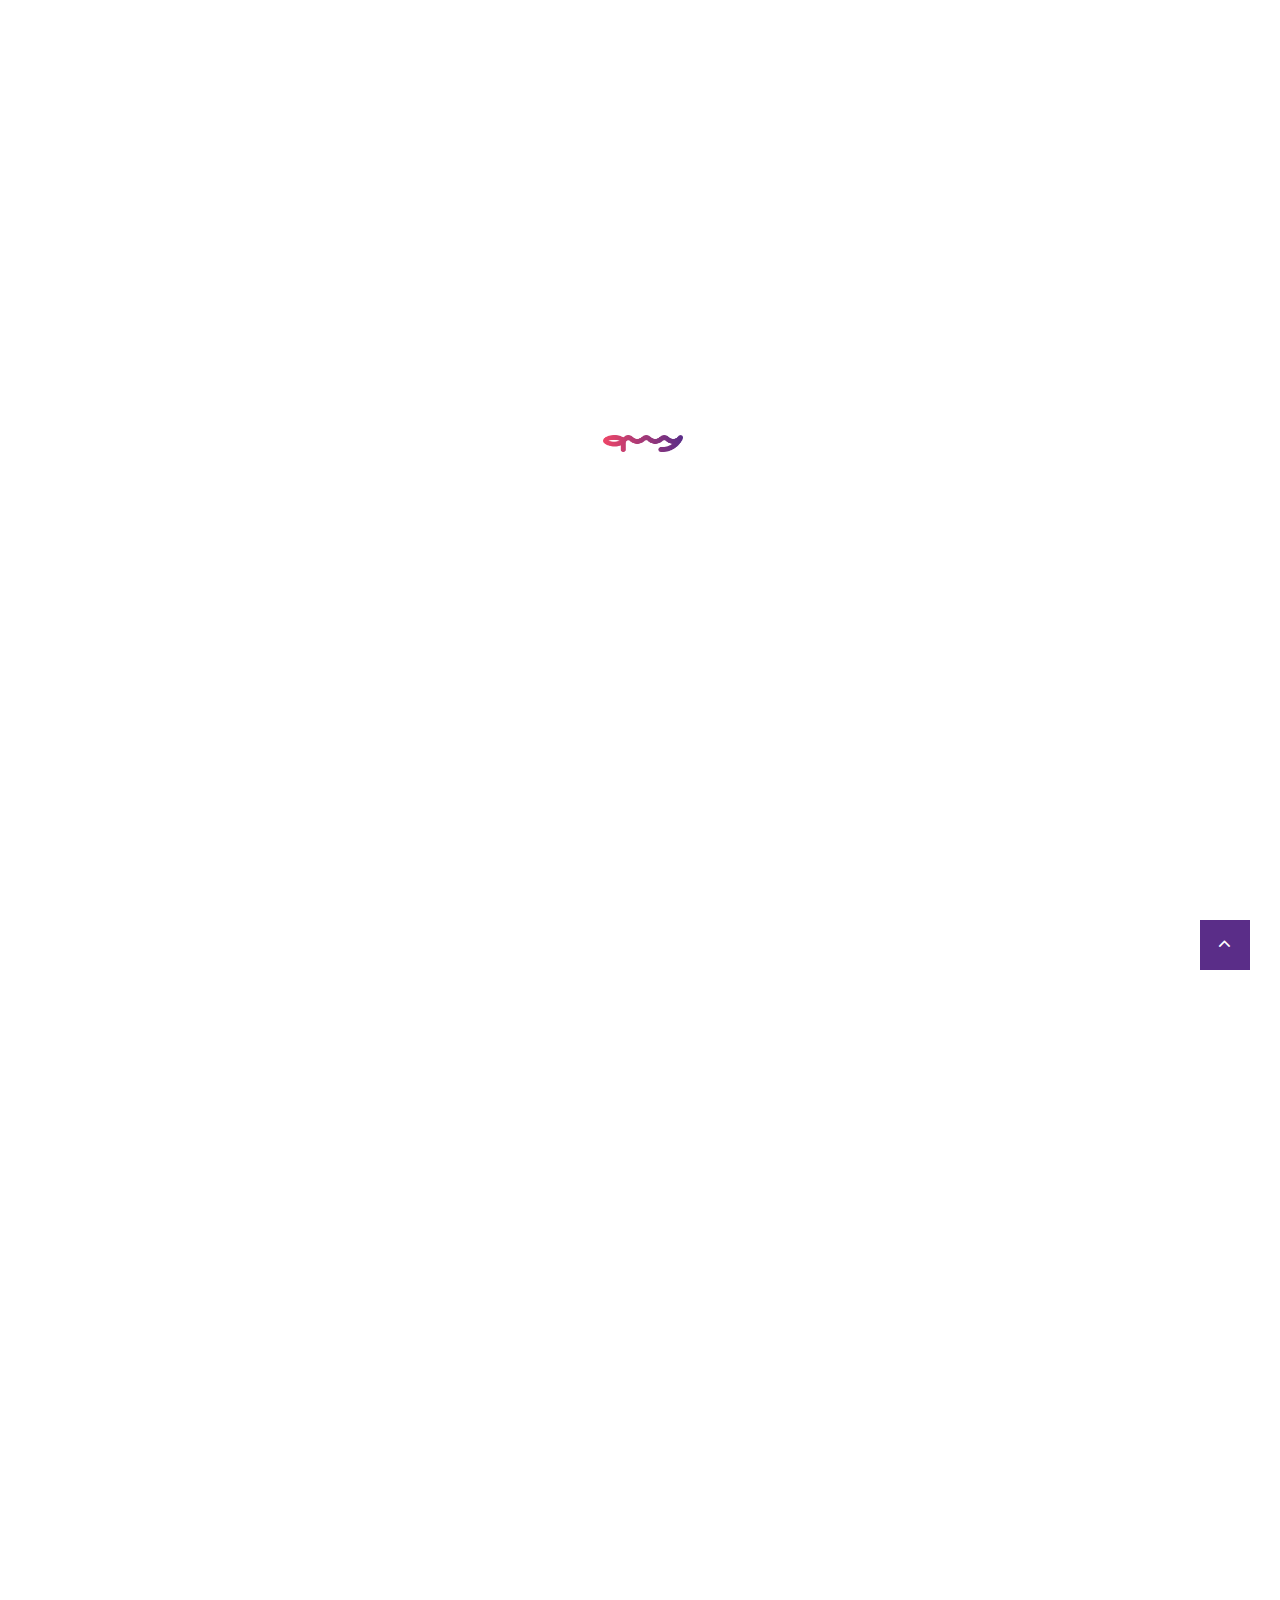
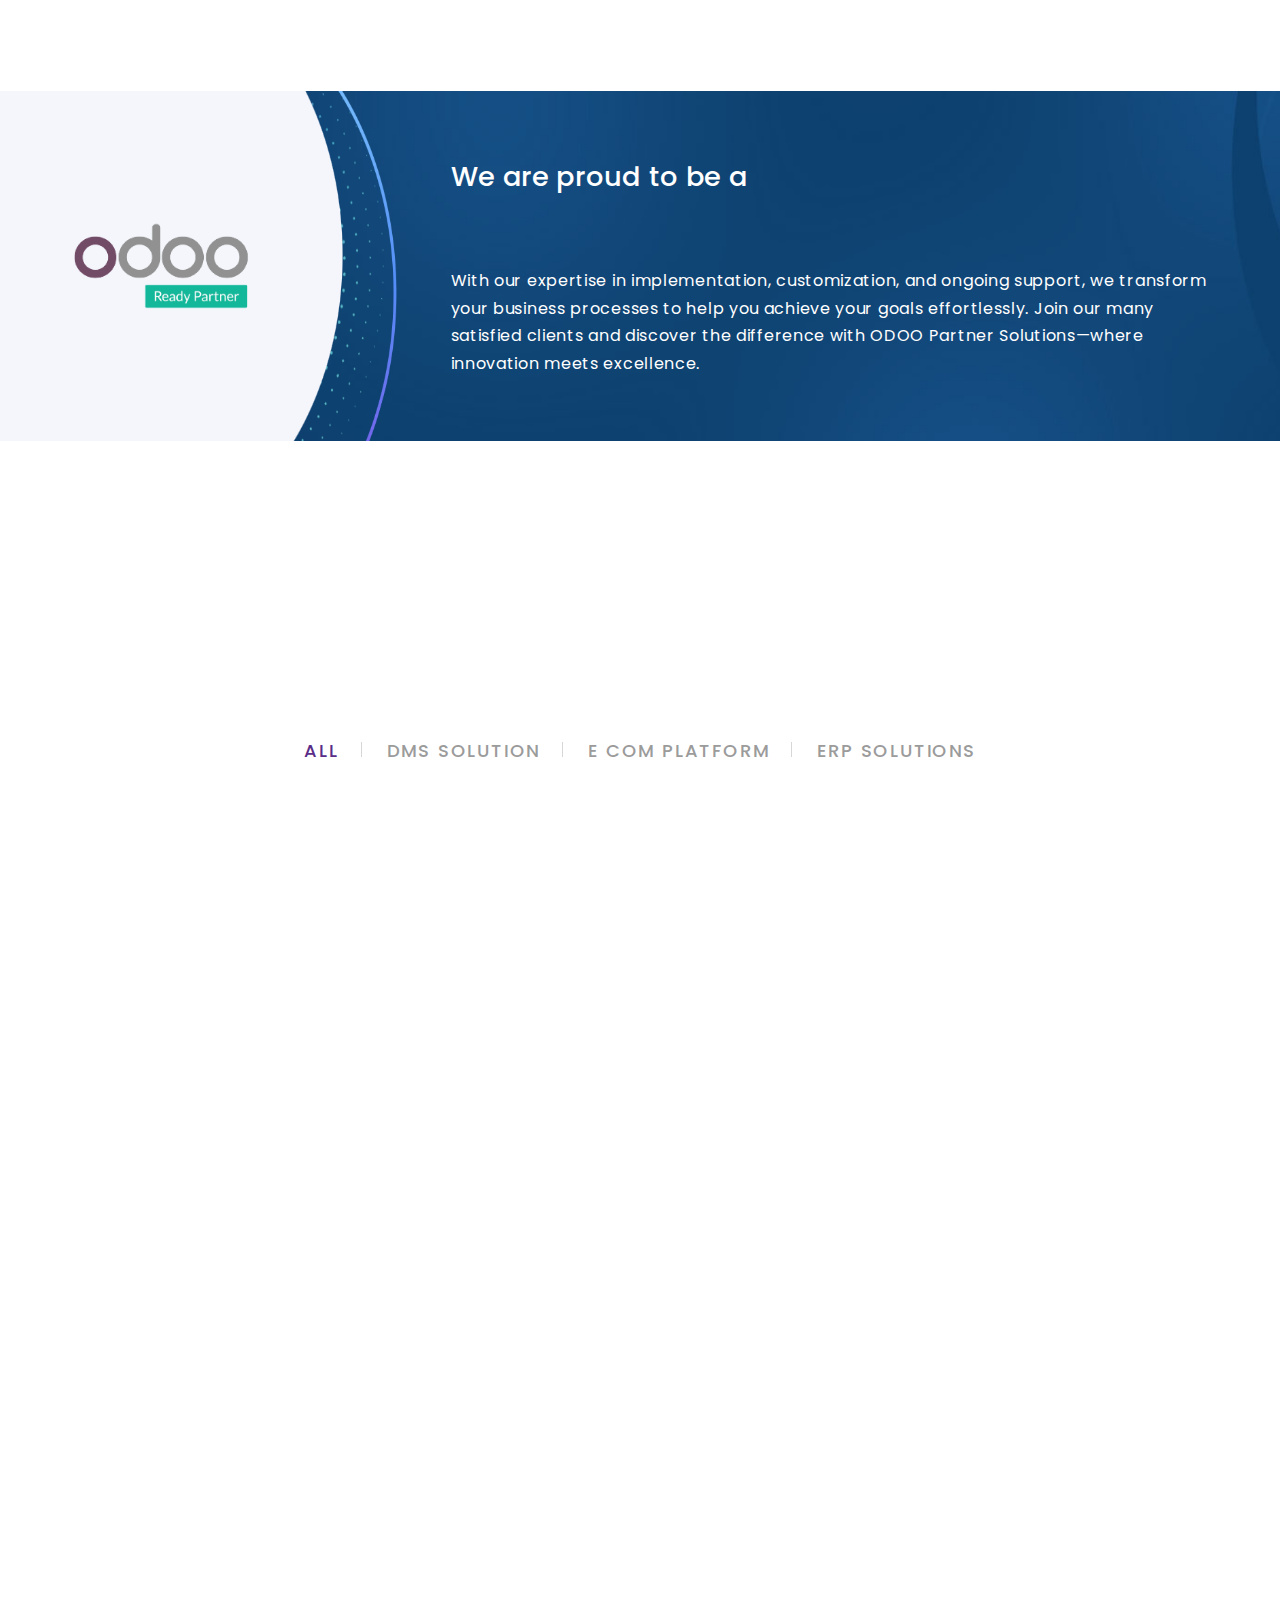
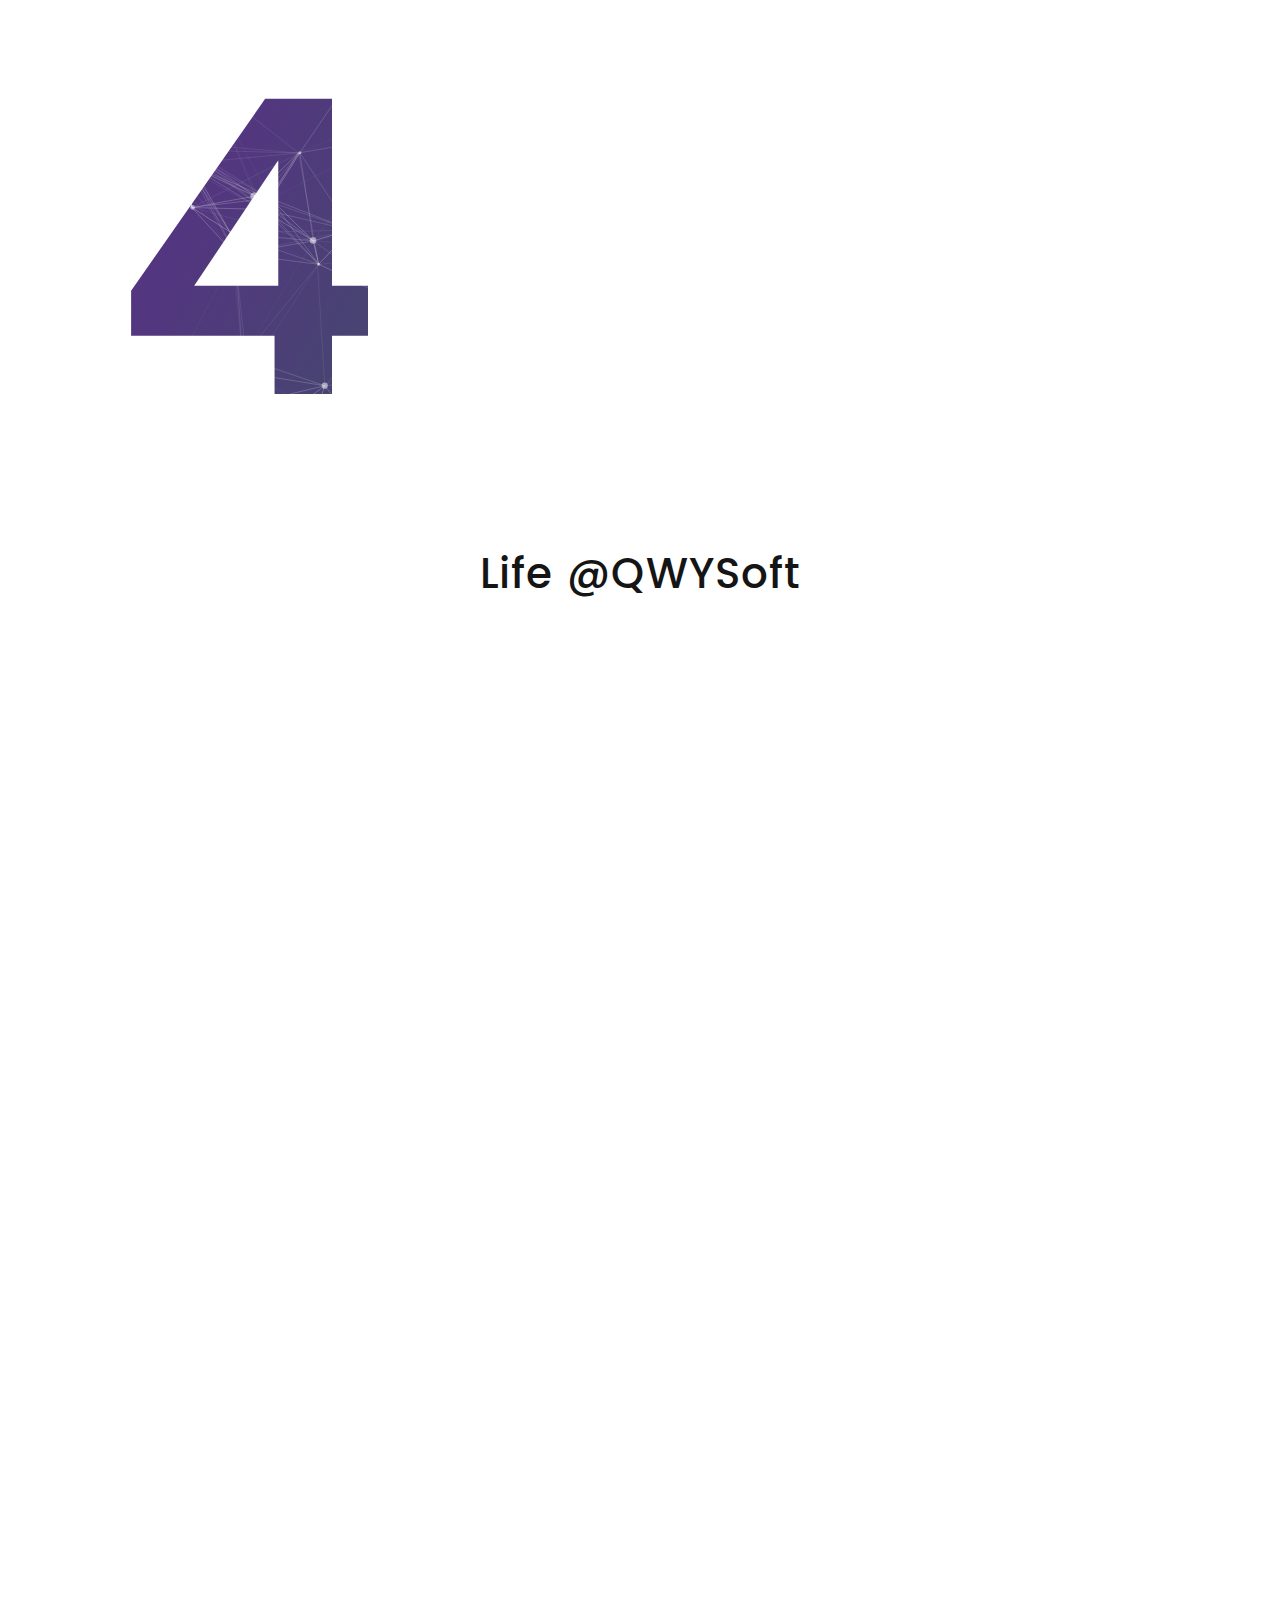
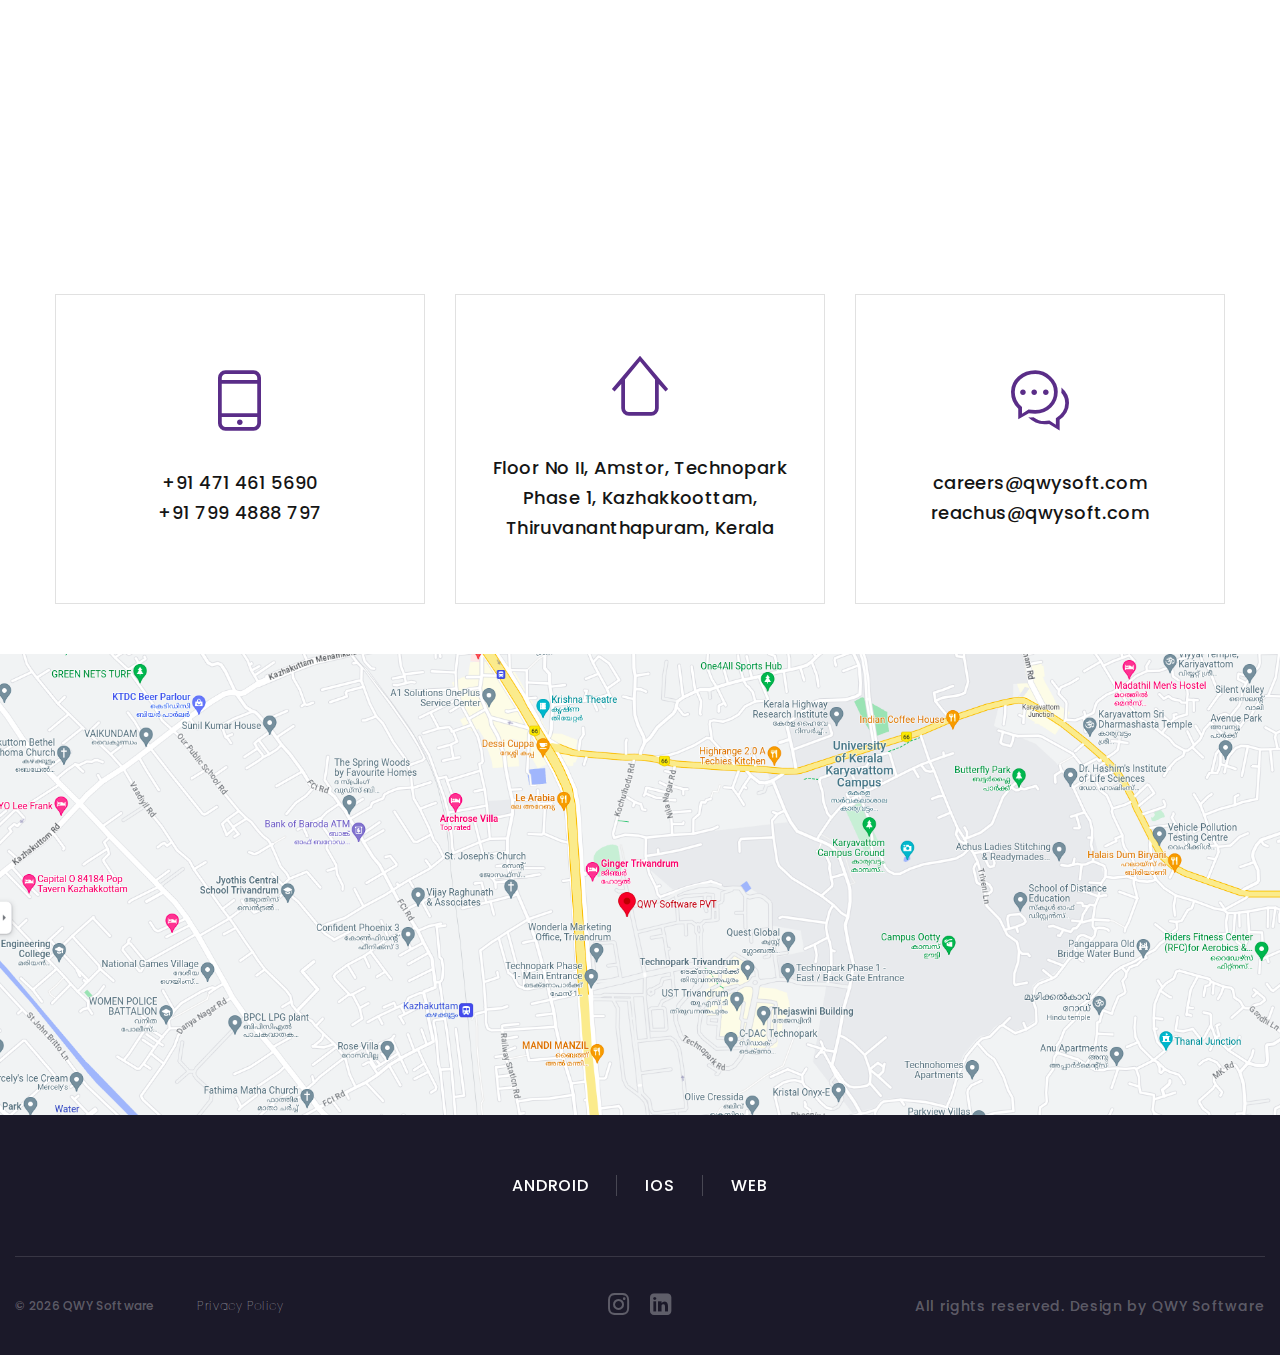
==== commit 3f12e84c: "-#new brand color changes" ====
--- a/index.html
+++ b/index.html
@@ -6,7 +6,7 @@
     <meta name="format-detection" content="telephone=no">
     <meta name="viewport" content="width=device-width, height=device-height, initial-scale=1.0, maximum-scale=1.0, user-scalable=0">
     <meta http-equiv="X-UA-Compatible" content="IE=edge">
-    <link rel="icon" href="images/icons/favicon.ico" type="image/x-icon">
+    <link rel="icon" href="images/icons/refresh_logo.png" type="image/x-icon">
     <meta charset="utf-8">
     <meta name="description" content="A leading software company in Trivandrum, Kerala, specializing in driver management software for efficient delivery applications. Trusted by QWQER India and delivering tailored solutions for your business.">
     ` <meta name="keywords" content="Software Company in India,Software Company in Kerala, Software Company in Trivandrum, Software Company in Technopark, Software Company in Infopark, Qwy Technologies, Driver Management Software, Delivery Application Solutions, QWQER India, logistics software, efficient delivery management">
@@ -20,10 +20,10 @@
     <style>.ie-panel{display: none;background: #212121;padding: 10px 0;box-shadow: 3px 3px 5px 0 rgba(0,0,0,.3);clear: both;text-align:center;position: relative;z-index: 1;} html.ie-10 .ie-panel, html.lt-ie-10 .ie-panel {display: block;}</style>
   </head>
   <body>
-    <div class="ie-panel"><a ><img src="images/icons/Q.png" height="42" width="820" alt="QWYSoft"></a></div>
+    <div class="ie-panel"><a ><img src="images/icons/qwy_soft_logo.png" height="42" width="820" alt="QWYSoft"></a></div>
     <div class="preloader">
       <div class="preloader-body">
-        <div class="cssload-container"><img src="images/icons/Q.png" height="42" width="820" alt="QWYSoft">
+        <div class="cssload-container"><img src="images/icons/refresh_logo.png" height="42" width="820" alt="QWYSoft">
         </div>
       </div>
     </div>
@@ -41,7 +41,8 @@
                     <!-- RD Navbar Toggle-->
                     <button class="rd-navbar-toggle" data-rd-navbar-toggle=".rd-navbar-nav-wrap"><span></span></button>
                     <!-- RD Navbar Brand-->
-                    <div class="rd-navbar-brand"><a class="brand" href="https://qwysoft.com/"><img src="images/qwysoft.png" alt="" style="width: auto; height: 40px;"/></a></div>
+                    <div class="rd-navbar-brand"><a class="brand" href="https://qwysoft.com/">
+                      <img src="images/icons/qwy_soft_logo.png" alt="" style="width: 100%; height: auto;"/></a></div>
                   </div>
                   <div class="rd-navbar-main-element">
                     <div class="rd-navbar-nav-wrap">
@@ -77,7 +78,7 @@
               <div class="swiper-slide-caption section-md">
                 <div class="container">
                   <h1 data-caption-animate="fadeInLeft" data-caption-delay="0">New Generation of Technology </h1>
-                  <p class="text-width-large" data-caption-animate="fadeInRight" data-caption-delay="100">Your trusted partner in navigating and driving tech evolution, helping you stay ahead in the rapidly changing digital landscape.</p><a class="button button-primary button-ujarak" href="mailto:reachus@qwysoft.com" target="_blank"  data-caption-animate="fadeInUp" data-caption-delay="200">Get in touch</a>
+                  <p class="text-width-large" data-caption-animate="fadeInRight" data-caption-delay="100">Your trusted partner in navigating and driving tech evolution, helping you stay ahead in the rapidly changing digital landscape.</p><a class="button button-primary button-ujarak gradiant_btn" href="mailto:reachus@qwysoft.com" target="_blank"  data-caption-animate="fadeInUp" data-caption-delay="200">Get in touch</a>
                 </div>
               </div>
             </div>
@@ -85,7 +86,7 @@
               <div class="swiper-slide-caption section-md">
                 <div class="container">
                   <h1 data-caption-animate="fadeInLeft" data-caption-delay="0">Your Partner in Tech Evolution</h1>
-                  <p class="text-width-large" data-caption-animate="fadeInRight" data-caption-delay="100">Your trusted partner in navigating and driving tech evolution, helping you stay ahead in the rapidly changing digital landscape.</p><a class="button button-primary button-ujarak"href="mailto:reachus@qwysoft.com" target="_blank" data-caption-animate="fadeInUp" data-caption-delay="200">Get in touch</a>
+                  <p class="text-width-large" data-caption-animate="fadeInRight" data-caption-delay="100">Your trusted partner in navigating and driving tech evolution, helping you stay ahead in the rapidly changing digital landscape.</p><a class="button button-primary button-ujarak gradiant_btn"href="mailto:reachus@qwysoft.com" target="_blank" data-caption-animate="fadeInUp" data-caption-delay="200">Get in touch</a>
                 </div>
               </div>
             </div>
@@ -94,7 +95,7 @@
                 <div class="container">
                   <h1 data-caption-animate="fadeInLeft" data-caption-delay="0">We Craft Excellence</h1>
                   <p class="text-width-large" data-caption-animate="fadeInRight" data-caption-delay="100">
-                    We specialize in crafting excellence through the application of cutting-edge software technologies, setting industry standards in innovation and quality.</p><a class="button button-primary button-ujarak" href="mailto:reachus@qwysoft.com" target="_blank"  data-caption-animate="fadeInUp" data-caption-delay="200">Get in touch</a>
+                    We specialize in crafting excellence through the application of cutting-edge software technologies, setting industry standards in innovation and quality.</p><a class="button button-primary button-ujarak gradiant_btn" href="mailto:reachus@qwysoft.com" target="_blank"  data-caption-animate="fadeInUp" data-caption-delay="200">Get in touch</a>
                 </div>
               </div>
             </div>
@@ -340,11 +341,11 @@
         <div class="container">
           <div class="row row-30 row-xl-24 justify-content-center align-items-center align-items-lg-start text-left">
             <div class="col-md-6 col-lg-5 col-xl-4 text-center"><span class="text-img" href="#">
-                <div id="particles-js"></div><span class="counter">4</span></span></div>
+                <div id="particles-js"></div><span class="counter ">4</span></span></div>
             <div class="col-sm-8 col-md-6 col-lg-5 col-xl-4">
               <div class="text-width-extra-small offset-top-lg-24 wow fadeInUp">
                 <h3 class="title-decoration-lines-left">Years of Experience</h3>
-                <p class="text-gray-500"> A team of  experienced  designers and developers creating  products.</p><a class="button button-secondary button-pipaluk" href="mailto:reachus@qwysoft.com" target="_blank" >Get in touch</a>
+                <p class="text-gray-500"> A team of  experienced  designers and developers creating  products.</p><a class="button button-primary button-ujarak gradiant_btn" href="mailto:reachus@qwysoft.com" target="_blank" >Get in touch</a>
               </div>
             </div>
             <div class="col-sm-10 col-md-8 col-lg-6 col-xl-4 wow fadeInRight" data-wow-delay=".1s">
--- a/css/style.css
+++ b/css/style.css
@@ -159,7 +159,7 @@
 }
 
 h1 a:hover, h2 a:hover, h3 a:hover, h4 a:hover, h5 a:hover, h6 a:hover, [class*='heading-'] a:hover {
-	color: #10416e;
+	color: #5A2D88;
 }
 
 h1,
@@ -284,7 +284,7 @@
 }
 
 a, a:focus, a:active {
-	color: #10416e;
+	color: #5A2D88;
 }
 
 a:hover {
@@ -397,12 +397,12 @@
 .link-instafeed-3 a,
 .link-instafeed-3 a:focus,
 .link-instafeed-3 a:active {
-	color: #10416e;
+	color: #5A2D88;
 }
 
 .gallery-title a:hover,
 .link-instafeed-3 a:hover {
-	color: #10416e;
+	color: #5A2D88;
 }
 
 /*
@@ -427,7 +427,7 @@
 }
 
 .block-center:hover .block-center-header {
-	background-color: #10416e;
+	background-color: #5A2D88;
 }
 
 .block-center-title {
@@ -442,7 +442,7 @@
 		background-color: #ffffff;
 	}
 	.block-center-header {
-		background-color: #10416e;
+		background-color: #5A2D88;
 	}
 }
 
@@ -458,11 +458,11 @@
 }
 
 .box-icon-creative-2 .box-icon-creative-icon {
-	color: #10416e;
+	color: #5A2D88;
 }
 
 .box-icon-creative-2 .box-icon-creative-title a:hover {
-	color: #10416e;
+	color: #5A2D88;
 }
 
 .box-icon-creative-count {
@@ -489,7 +489,7 @@
 	height: 64px;
 	font-size: 36px;
 	line-height: 64px;
-	color: #10416e;
+	color: #5A2D88;
 }
 
 .box-icon-creative-icon::after {
@@ -532,7 +532,7 @@
 }
 
 .box-icon-creative-title a:hover {
-	color: #10416e;
+	color: #5A2D88;
 }
 
 .box-icon-creative-text {
@@ -542,31 +542,31 @@
 
 @media (min-width: 992px) {
 	.desktop .box-icon-creative:hover .box-icon-creative-icon::after {
-		border-color: #10416e;
+		border-color: #5A2D88;
 		transform: rotate(32deg);
 	}
 	.desktop .box-icon-creative:hover .box-icon-creative-decor {
-		border-color: #10416e;
+		border-color: #5A2D88;
 	}
 	.desktop .box-icon-creative:hover .box-icon-creative-decor:before {
 		height: 100%;
-		background: #10416e;
+		background: #5A2D88;
 	}
 	.desktop .box-icon-creative:hover .box-icon-creative-count {
 		left: 4px;
-		color: #10416e;
+		color: #5A2D88;
 	}
 	.desktop .box-icon-creative-2:hover .box-icon-creative-icon::after {
-		border-color: #10416e;
+		border-color: #5A2D88;
 	}
 	.desktop .box-icon-creative-2:hover .box-icon-creative-decor {
-		border-color: #10416e;
+		border-color: #5A2D88;
 	}
 	.desktop .box-icon-creative-2:hover .box-icon-creative-decor:before {
-		background: #10416e;
+		background: #5A2D88;
 	}
 	.desktop .box-icon-creative-2:hover .box-icon-creative-count {
-		color: #10416e;
+		color: #5A2D88;
 	}
 }
 
@@ -670,7 +670,7 @@
 }
 
 .box-icon-modern-title a:hover {
-	color: #10416e;
+	color: #5A2D88;
 }
 
 .box-icon-modern-big-title {
@@ -782,7 +782,7 @@
 }
 
 .box-icon-classic-2 .box-icon-classic-icon {
-	color: #10416e;
+	color: #5A2D88;
 }
 
 .box-icon-classic-3::before {
@@ -800,7 +800,7 @@
 .box-icon-classic-icon {
 	font-size: 36px;
 	line-height: 1;
-	color: #10416e;
+	color: #5A2D88;
 	transition: all .2s ease-in-out;
 }
 
@@ -813,7 +813,7 @@
 }
 
 .box-icon-classic-title a:hover {
-	color: #10416e;
+	color: #5A2D88;
 }
 
 .box-icon-classic-text {
@@ -839,7 +839,7 @@
 		left: 15px;
 	}
 	.desktop .box-icon-classic-3:hover .box-icon-classic-icon {
-		color: #10416e;
+		color: #5A2D88;
 	}
 }
 
@@ -884,7 +884,7 @@
 .box-icon-leah-icon {
 	font-size: 42px;
 	line-height: 1;
-	color: #10416e;
+	color: #5A2D88;
 }
 
 .box-icon-leah-title {
@@ -904,7 +904,7 @@
 	letter-spacing: .05em;
 	font-family: "Poppins", -apple-system, BlinkMacSystemFont, "Segoe UI", Roboto, "Helvetica Neue", Arial, sans-serif;
 	text-transform: uppercase;
-	color: #10416e;
+	color: #5A2D88;
 	transition: inherit;
 	z-index: 1;
 }
@@ -946,7 +946,7 @@
 		transform: translate3d(0, -10px, 0);
 	}
 	.desktop .box-icon-leah-2:hover .box-icon-leah-count {
-		color: #10416e;
+		color: #5A2D88;
 	}
 }
 
@@ -998,7 +998,7 @@
 }
 
 .box-comment-author a:hover {
-	color: #10416e;
+	color: #5A2D88;
 }
 
 .box-comment-reply {
@@ -1018,11 +1018,11 @@
 }
 
 .box-comment-reply a, .box-comment-reply a:focus, .box-comment-reply a:active {
-	color: #10416e;
+	color: #5A2D88;
 }
 
 .box-comment-reply a:hover {
-	color: #10416e;
+	color: #5A2D88;
 }
 
 .box-comment-time {
@@ -1072,14 +1072,14 @@
 .box-contacts-icon {
 	font-size: 60px;
 	line-height: 1;
-	color: #10416e;
+	color: #5A2D88;
 }
 
 .box-contacts-decor {
 	margin: 30px auto;
 	height: 2px;
 	max-width: 100px;
-	background: #10416e;
+	background: #5A2D88;
 	transition: all .3s ease-in-out;
 }
 
@@ -1094,7 +1094,7 @@
 }
 
 .box-contacts-link a:hover {
-	color: #10416e;
+	color: #5A2D88;
 }
 
 @media (min-width: 992px) {
@@ -1177,7 +1177,7 @@
 }
 
 .box-pricing-black .box-pricing-list > li.active::before {
-	color: #10416e;
+	color: #5A2D88;
 }
 
 .box-pricing-black .button-gray-4, .box-pricing-black .button-gray-4:focus {
@@ -1267,7 +1267,7 @@
 }
 
 .box-pricing-list > li.active::before {
-	color: #10416e;
+	color: #5A2D88;
 }
 
 .box-pricing-list > li + li {
@@ -1287,7 +1287,7 @@
 	text-transform: uppercase;
 	font-family: "Poppins", -apple-system, BlinkMacSystemFont, "Segoe UI", Roboto, "Helvetica Neue", Arial, sans-serif;
 	color: #ffffff;
-	background: #10416e;
+	background: #5A2D88;
 	border-radius: 4px;
 }
 
@@ -1441,8 +1441,8 @@
 		transform: none;
 	}
 	.desktop .box-sportlight:hover .box-sportlight-caption {
-		background: #10416e;
-		border-color: #10416e;
+		background: #5A2D88;
+		border-color: #5A2D88;
 	}
 	.desktop .box-sportlight:hover .box-sportlight-title {
 		color: #ffffff;
@@ -1521,7 +1521,7 @@
 	right: 14px;
 	bottom: 14px;
 	left: 14px;
-	background: #10416e;
+	background: #5A2D88;
 	visibility: hidden;
 	opacity: 0;
 	transition: all .3s ease;
@@ -1562,7 +1562,7 @@
 
 @media (min-width: 992px) {
 	.desktop .box-icon-ruby:hover {
-		border-color: #10416e;
+		border-color: #5A2D88;
 	}
 	.desktop .box-icon-ruby:hover::before {
 		border-color: rgba(255, 255, 255, 0.4);
@@ -1645,7 +1645,7 @@
 }
 
 .box-project-title > span {
-	color: #10416e;
+	color: #5A2D88;
 }
 
 .box-project-text {
@@ -2109,11 +2109,11 @@
 }
 
 .list-marked-secondary > li::before {
-	background: #10416e;
+	background: #5A2D88;
 }
 
 .list-marked-primary > li::before {
-	background: #10416e;
+	background: #5A2D88;
 }
 
 * + .list-marked {
@@ -2165,7 +2165,7 @@
 	min-width: 21px;
 	font-size: 24px;
 	line-height: 24px;
-	color: #10416e;
+	color: #5A2D88;
 }
 
 .list-contacts .fa-envelope {
@@ -2185,7 +2185,7 @@
 }
 
 .list-contacts a:hover {
-	color: #10416e;
+	color: #5A2D88;
 }
 
 .list-contacts li + li {
@@ -2465,7 +2465,7 @@
 	bottom: 0;
 	height: 4px;
 	width: 70px;
-	background: #10416e;
+	background: #5A2D88;
 }
 
 @media (min-width: 576px) {
@@ -2597,12 +2597,12 @@
 
 .button-default:hover, .button-default:active {
 	color: #ffffff;
-	background-color: #10416e;
-	border-color: #10416e;
+	background-color: #5A2D88;
+	border-color: #5A2D88;
 }
 
 .button-default.button-ujarak::before {
-	background: #10416e;
+	background: #5A2D88;
 }
 
 .button-default.button-pipaluk, .button-default.button-pipaluk:focus {
@@ -2611,15 +2611,15 @@
 
 .button-default.button-pipaluk::before, .button-default.button-pipaluk:focus::before {
 	background: #2c343b;
-	border-color: #10416e;
+	border-color: #5A2D88;
 }
 
 .button-default.button-pipaluk::after, .button-default.button-pipaluk:focus::after {
-	border-color: #10416e;
+	border-color: #5A2D88;
 }
 
 .button-default.button-pipaluk:hover, .button-default.button-pipaluk:active {
-	color: #10416e;
+	color: #5A2D88;
 	background: transparent;
 }
 
@@ -2633,36 +2633,36 @@
 }
 
 .button-default.button-wapasha::after, .button-default.button-wapasha:focus::after {
-	border-color: #10416e;
+	border-color: #5A2D88;
 }
 
 .button-default.button-wapasha:hover, .button-default.button-wapasha:active {
-	color: #10416e;
+	color: #5A2D88;
 	background: transparent;
 }
+
 
 .button-primary, .button-primary:focus {
 	color: #ffffff;
-	background-color: #10416e;
-	border-color: #10416e;
-}
-
+	background-color: #5A2D88;
+	border-color: #5A2D88;
+}
 .button-primary:hover, .button-primary:active {
 	color: #ffffff;
 	background-color: #151515;
 	border-color: #151515;
 }
 
-.button-primary.button-ujarak::before {
+/* .button-primary.button-ujarak::before {
 	background: #151515;
-}
+} */
 
 .button-primary.button-pipaluk, .button-primary.button-pipaluk:focus {
 	background: transparent;
 }
 
 .button-primary.button-pipaluk::before, .button-primary.button-pipaluk:focus::before {
-	background: #10416e;
+	background: #5A2D88;
 	border-color: #151515;
 }
 
@@ -2676,12 +2676,12 @@
 }
 
 .button-primary.button-wapasha, .button-primary.button-wapasha:focus {
-	color: #10416e;
+	color: #5A2D88;
 	background: transparent;
 }
 
 .button-primary.button-wapasha::before, .button-primary.button-wapasha:focus::before {
-	border-color: #10416e;
+	border-color: #5A2D88;
 }
 
 .button-primary.button-wapasha::after, .button-primary.button-wapasha:focus::after {
@@ -2701,12 +2701,12 @@
 
 .button-primary-outline:hover, .button-primary-outline:active {
 	color: #ffffff;
-	background-color: #10416e;
-	border-color: #10416e;
+	background-color: #5A2D88;
+	border-color: #5A2D88;
 }
 
 .button-primary-outline.button-ujarak::before {
-	background: #10416e;
+	background: #5A2D88;
 }
 
 .button-primary-outline.button-pipaluk, .button-primary-outline.button-pipaluk:focus {
@@ -2715,15 +2715,15 @@
 
 .button-primary-outline.button-pipaluk::before, .button-primary-outline.button-pipaluk:focus::before {
 	background: #151515;
-	border-color: #10416e;
+	border-color: #5A2D88;
 }
 
 .button-primary-outline.button-pipaluk::after, .button-primary-outline.button-pipaluk:focus::after {
-	border-color: #10416e;
+	border-color: #5A2D88;
 }
 
 .button-primary-outline.button-pipaluk:hover, .button-primary-outline.button-pipaluk:active {
-	color: #10416e;
+	color: #5A2D88;
 	background: transparent;
 }
 
@@ -2737,18 +2737,18 @@
 }
 
 .button-primary-outline.button-wapasha::after, .button-primary-outline.button-wapasha:focus::after {
-	border-color: #10416e;
+	border-color: #5A2D88;
 }
 
 .button-primary-outline.button-wapasha:hover, .button-primary-outline.button-wapasha:active {
-	color: #10416e;
+	color: #5A2D88;
 	background: transparent;
 }
 
 .button-secondary, .button-secondary:focus {
 	color: #ffffff;
-	background-color: #10416e;
-	border-color: #10416e;
+	background-color: #5A2D88;
+	border-color: #5A2D88;
 }
 
 .button-secondary:hover, .button-secondary:active {
@@ -2766,7 +2766,7 @@
 }
 
 .button-secondary.button-pipaluk::before, .button-secondary.button-pipaluk:focus::before {
-	background: #10416e;
+	background: #5A2D88;
 	border-color: #151515;
 }
 
@@ -2780,12 +2780,12 @@
 }
 
 .button-secondary.button-wapasha, .button-secondary.button-wapasha:focus {
-	color: #10416e;
+	color: #5A2D88;
 	background: transparent;
 }
 
 .button-secondary.button-wapasha::before, .button-secondary.button-wapasha:focus::before {
-	border-color: #10416e;
+	border-color: #5A2D88;
 }
 
 .button-secondary.button-wapasha::after, .button-secondary.button-wapasha:focus::after {
@@ -2857,12 +2857,12 @@
 
 .button-white:hover, .button-white:active {
 	color: #ffffff;
-	background-color: #10416e;
-	border-color: #10416e;
+	background-color: #5A2D88;
+	border-color: #5A2D88;
 }
 
 .button-white.button-ujarak::before {
-	background: #10416e;
+	background: #5A2D88;
 }
 
 .button-white.button-pipaluk, .button-white.button-pipaluk:focus {
@@ -2871,15 +2871,15 @@
 
 .button-white.button-pipaluk::before, .button-white.button-pipaluk:focus::before {
 	background: #ffffff;
-	border-color: #10416e;
+	border-color: #5A2D88;
 }
 
 .button-white.button-pipaluk::after, .button-white.button-pipaluk:focus::after {
-	border-color: #10416e;
+	border-color: #5A2D88;
 }
 
 .button-white.button-pipaluk:hover, .button-white.button-pipaluk:active {
-	color: #10416e;
+	color: #5A2D88;
 	background: transparent;
 }
 
@@ -2893,11 +2893,11 @@
 }
 
 .button-white.button-wapasha::after, .button-white.button-wapasha:focus::after {
-	border-color: #10416e;
+	border-color: #5A2D88;
 }
 
 .button-white.button-wapasha:hover, .button-white.button-wapasha:active {
-	color: #10416e;
+	color: #5A2D88;
 	background: transparent;
 }
 
@@ -3065,12 +3065,12 @@
 
 .button-gray-8:hover, .button-gray-8:active {
 	color: #ffffff;
-	background-color: #10416e;
-	border-color: #10416e;
+	background-color: #5A2D88;
+	border-color: #5A2D88;
 }
 
 .button-gray-8.button-ujarak::before {
-	background: #10416e;
+	background: #5A2D88;
 }
 
 .button-gray-8.button-pipaluk, .button-gray-8.button-pipaluk:focus {
@@ -3079,15 +3079,15 @@
 
 .button-gray-8.button-pipaluk::before, .button-gray-8.button-pipaluk:focus::before {
 	background: #353535;
-	border-color: #10416e;
+	border-color: #5A2D88;
 }
 
 .button-gray-8.button-pipaluk::after, .button-gray-8.button-pipaluk:focus::after {
-	border-color: #10416e;
+	border-color: #5A2D88;
 }
 
 .button-gray-8.button-pipaluk:hover, .button-gray-8.button-pipaluk:active {
-	color: #10416e;
+	color: #5A2D88;
 	background: transparent;
 }
 
@@ -3101,11 +3101,11 @@
 }
 
 .button-gray-8.button-wapasha::after, .button-gray-8.button-wapasha:focus::after {
-	border-color: #10416e;
+	border-color: #5A2D88;
 }
 
 .button-gray-8.button-wapasha:hover, .button-gray-8.button-wapasha:active {
-	color: #10416e;
+	color: #5A2D88;
 	background: transparent;
 }
 
@@ -3325,12 +3325,12 @@
 
 .button-default-outline:hover, .button-default-outline:active {
 	color: #ffffff;
-	background-color: #10416e;
-	border-color: #10416e;
+	background-color: #5A2D88;
+	border-color: #5A2D88;
 }
 
 .button-default-outline.button-ujarak::before {
-	background: #10416e;
+	background: #5A2D88;
 }
 
 .button-default-outline.button-pipaluk, .button-default-outline.button-pipaluk:focus {
@@ -3339,15 +3339,15 @@
 
 .button-default-outline.button-pipaluk::before, .button-default-outline.button-pipaluk:focus::before {
 	background: transparent;
-	border-color: #10416e;
+	border-color: #5A2D88;
 }
 
 .button-default-outline.button-pipaluk::after, .button-default-outline.button-pipaluk:focus::after {
-	border-color: #10416e;
+	border-color: #5A2D88;
 }
 
 .button-default-outline.button-pipaluk:hover, .button-default-outline.button-pipaluk:active {
-	color: #10416e;
+	color: #5A2D88;
 	background: transparent;
 }
 
@@ -3361,11 +3361,11 @@
 }
 
 .button-default-outline.button-wapasha::after, .button-default-outline.button-wapasha:focus::after {
-	border-color: #10416e;
+	border-color: #5A2D88;
 }
 
 .button-default-outline.button-wapasha:hover, .button-default-outline.button-wapasha:active {
-	color: #10416e;
+	color: #5A2D88;
 	background: transparent;
 }
 
@@ -3377,12 +3377,12 @@
 
 .button-default-outline-2:hover, .button-default-outline-2:active {
 	color: #ffffff;
-	background-color: #10416e;
-	border-color: #10416e;
+	background-color: #5A2D88;
+	border-color: #5A2D88;
 }
 
 .button-default-outline-2.button-ujarak::before {
-	background: #10416e;
+	background: #5A2D88;
 }
 
 .button-default-outline-2.button-pipaluk, .button-default-outline-2.button-pipaluk:focus {
@@ -3391,15 +3391,15 @@
 
 .button-default-outline-2.button-pipaluk::before, .button-default-outline-2.button-pipaluk:focus::before {
 	background: transparent;
-	border-color: #10416e;
+	border-color: #5A2D88;
 }
 
 .button-default-outline-2.button-pipaluk::after, .button-default-outline-2.button-pipaluk:focus::after {
-	border-color: #10416e;
+	border-color: #5A2D88;
 }
 
 .button-default-outline-2.button-pipaluk:hover, .button-default-outline-2.button-pipaluk:active {
-	color: #10416e;
+	color: #5A2D88;
 	background: transparent;
 }
 
@@ -3413,11 +3413,11 @@
 }
 
 .button-default-outline-2.button-wapasha::after, .button-default-outline-2.button-wapasha:focus::after {
-	border-color: #10416e;
+	border-color: #5A2D88;
 }
 
 .button-default-outline-2.button-wapasha:hover, .button-default-outline-2.button-wapasha:active {
-	color: #10416e;
+	color: #5A2D88;
 	background: transparent;
 }
 
@@ -3429,12 +3429,12 @@
 
 .button-white-outline:hover, .button-white-outline:active {
 	color: #ffffff;
-	background-color: #10416e;
-	border-color: #10416e;
+	background-color: #5A2D88;
+	border-color: #5A2D88;
 }
 
 .button-white-outline.button-ujarak::before {
-	background: #10416e;
+	background: #5A2D88;
 }
 
 .button-white-outline.button-pipaluk, .button-white-outline.button-pipaluk:focus {
@@ -3443,15 +3443,15 @@
 
 .button-white-outline.button-pipaluk::before, .button-white-outline.button-pipaluk:focus::before {
 	background: transparent;
-	border-color: #10416e;
+	border-color: #5A2D88;
 }
 
 .button-white-outline.button-pipaluk::after, .button-white-outline.button-pipaluk:focus::after {
-	border-color: #10416e;
+	border-color: #5A2D88;
 }
 
 .button-white-outline.button-pipaluk:hover, .button-white-outline.button-pipaluk:active {
-	color: #10416e;
+	color: #5A2D88;
 	background: transparent;
 }
 
@@ -3465,11 +3465,11 @@
 }
 
 .button-white-outline.button-wapasha::after, .button-white-outline.button-wapasha:focus::after {
-	border-color: #10416e;
+	border-color: #5A2D88;
 }
 
 .button-white-outline.button-wapasha:hover, .button-white-outline.button-wapasha:active {
-	color: #10416e;
+	color: #5A2D88;
 	background: transparent;
 }
 
@@ -3480,7 +3480,7 @@
 
 .button-ghost:hover {
 	color: #ffffff;
-	background: #10416e;
+	background: #5A2D88;
 }
 
 .button-facebook, .button-facebook:focus {
@@ -3664,7 +3664,7 @@
 	left: 0;
 	width: 101%;
 	height: 101%;
-	background: #10416e;
+	background: #5A2D88;
 	z-index: -1;
 	opacity: 0;
 	transform: scale3d(0.7, 1, 1);
@@ -3798,8 +3798,8 @@
 
 .btn-primary, .btn-primary:active, .btn-primary:focus {
 	color: #ffffff;
-	background: #10416e;
-	border-color: #10416e;
+	background: #5A2D88;
+	border-color: #5A2D88;
 }
 
 .btn-primary:hover {
@@ -3968,18 +3968,18 @@
 
 .button-primary-gradient, .button-primary-gradient:focus {
 	color: #ffffff;
-	background-color: #10416e;
+	background-color: #5A2D88;
 	border-color: transparent;
 }
 
 .button-primary-gradient:hover, .button-primary-gradient:active {
 	color: #ffffff;
-	background-color: #10416e;
+	background-color: #5A2D88;
 	border-color: transparent;
 }
 
 .button-primary-gradient.button-ujarak::before {
-	background: #10416e;
+	background: #5A2D88;
 }
 
 .button-primary-gradient.button-pipaluk, .button-primary-gradient.button-pipaluk:focus {
@@ -3987,7 +3987,7 @@
 }
 
 .button-primary-gradient.button-pipaluk::before, .button-primary-gradient.button-pipaluk:focus::before {
-	background: #10416e;
+	background: #5A2D88;
 	border-color: transparent;
 }
 
@@ -4084,7 +4084,7 @@
 }
 
 .form-wrap.has-focus .form-input {
-	border-color: #10416e;
+	border-color: #5A2D88;
 }
 
 .form-wrap + * {
@@ -4119,7 +4119,7 @@
 }
 
 .form-input-price {
-	border-bottom: 2px solid #10416e;
+	border-bottom: 2px solid #5A2D88;
 }
 
 .form-input-disabled {
@@ -4347,7 +4347,7 @@
 	width: 21px;
 	height: 21px;
 	margin: 0;
-	color: #10416e;
+	color: #5A2D88;
 	border: 1px solid #e1e1e1;
 	border-radius: 3px;
 	background: #fefefe;
@@ -4380,7 +4380,7 @@
 	width: 21px;
 	height: 21px;
 	margin: 0;
-	color: #10416e;
+	color: #5A2D88;
 	border: 1px solid #e1e1e1;
 	border-radius: 3px;
 	background: #fefefe;
@@ -4403,7 +4403,7 @@
 }
 
 .toggle-custom:checked ~ .checkbox-custom-dummy::after {
-	background: #10416e;
+	background: #5A2D88;
 	transform: translate(20px, -50%);
 }
 
@@ -4589,7 +4589,7 @@
 }
 
 .box-form .form-input.form-input-price {
-	border-bottom-color: #10416e;
+	border-bottom-color: #5A2D88;
 	padding-bottom: 11px;
 }
 
@@ -4612,11 +4612,11 @@
 }
 
 .box-form .button.button-ujarak:not([class*='button-secondary'])::before {
-	background: #10416e;
+	background: #5A2D88;
 }
 
 .box-form .button.button-ujarak:not([class*='button-secondary']):hover, .box-form .button.button-ujarak:not([class*='button-secondary']):active {
-	border-color: #10416e;
+	border-color: #5A2D88;
 }
 
 .box-form .form-wrap + * {
@@ -4724,7 +4724,7 @@
 }
 
 .post-classic-comments a:hover {
-	color: #10416e;
+	color: #5A2D88;
 }
 
 .post-classic-comments span + * {
@@ -4751,11 +4751,11 @@
 }
 
 .post-classic-author a, .post-classic-author a:focus, .post-classic-author a:active {
-	color: #10416e;
+	color: #5A2D88;
 }
 
 .post-classic-author a:hover {
-	color: #10416e;
+	color: #5A2D88;
 }
 
 .post-classic-figure {
@@ -4863,7 +4863,7 @@
 	bottom: 0;
 	left: 0;
 	padding: 5px 17px 0 1px;
-	color: #10416e;
+	color: #5A2D88;
 	font-size: 21px;
 	line-height: 1;
 	letter-spacing: .025em;
@@ -4993,11 +4993,11 @@
 }
 
 .post-creative-author a:hover {
-	color: #10416e;
+	color: #5A2D88;
 }
 
 .post-creative-time {
-	color: #10416e;
+	color: #5A2D88;
 }
 
 .post-creative-figure {
@@ -5057,11 +5057,11 @@
 }
 
 .post-aria-2 .post-aria-time {
-	color: #10416e;
+	color: #5A2D88;
 }
 
 .post-aria-2 .post-aria-list-social .icon::after {
-	background: #10416e;
+	background: #5A2D88;
 }
 
 .post-aria-figure {
@@ -5099,7 +5099,7 @@
 	letter-spacing: .02em;
 	text-transform: uppercase;
 	font-family: "Poppins", -apple-system, BlinkMacSystemFont, "Segoe UI", Roboto, "Helvetica Neue", Arial, sans-serif;
-	color: #10416e;
+	color: #5A2D88;
 }
 
 .post-aria-list-social {
@@ -5136,7 +5136,7 @@
 	bottom: 0;
 	left: 0;
 	border-radius: inherit;
-	background: #10416e;
+	background: #5A2D88;
 	transform: scale(0);
 	transform-origin: 50% 0;
 	transition: all .3s ease;
@@ -5304,7 +5304,7 @@
 }
 
 .list-categories a:hover {
-	color: #10416e;
+	color: #5A2D88;
 }
 
 .list-categories a::before {
@@ -5314,12 +5314,12 @@
 	left: 0;
 	width: 0;
 	height: 3px;
-	background: #10416e;
+	background: #5A2D88;
 	transition: all .2s ease;
 }
 
 .list-categories a.active {
-	color: #10416e;
+	color: #5A2D88;
 }
 
 .list-categories a.active::before {
@@ -5406,19 +5406,19 @@
 }
 
 .badge-primary > div {
-	background: #10416e;
+	background: #5A2D88;
 }
 
 .badge-primary > svg {
-	fill: #10416e;
+	fill: #5A2D88;
 }
 
 .badge-secondary > div {
-	background: #10416e;
+	background: #5A2D88;
 }
 
 .badge-secondary > svg {
-	fill: #10416e;
+	fill: #5A2D88;
 }
 
 .badge-secondary-3 > div {
@@ -5446,11 +5446,11 @@
 }
 
 .badge-white:focus > div, .badge-white:hover > div {
-	background: #10416e;
+	background: #5A2D88;
 }
 
 .badge-white:focus > svg, .badge-white:hover > svg {
-	fill: #10416e;
+	fill: #5A2D88;
 }
 
 .badge-pink > div {
@@ -5493,7 +5493,7 @@
 }
 
 .post-minimal-title a:hover {
-	color: #10416e;
+	color: #5A2D88;
 }
 
 @media (min-width: 992px) {
@@ -5519,11 +5519,11 @@
 }
 
 .post-minimal-2-title a, .post-minimal-2-title a:focus, .post-minimal-2-title a:active {
-	color: #10416e;
+	color: #5A2D88;
 }
 
 .post-minimal-2-title a:hover {
-	color: #10416e;
+	color: #5A2D88;
 }
 
 .post-minimal-2-time {
@@ -5567,7 +5567,7 @@
 }
 
 .blog-post-tags a:hover {
-	color: #10416e;
+	color: #5A2D88;
 }
 
 .blog-post-tags a::after {
@@ -5690,7 +5690,7 @@
 }
 
 .quote-classic-cite {
-	color: #10416e;
+	color: #5A2D88;
 }
 
 .quote-classic-big {
@@ -5775,7 +5775,7 @@
 }
 
 .quote-modern-2 .quote-modern-status {
-	color: #10416e;
+	color: #5A2D88;
 }
 
 .quote-modern-figure {
@@ -5788,7 +5788,7 @@
 }
 
 .quote-modern-status {
-	color: #10416e;
+	color: #5A2D88;
 }
 
 * + .quote-modern-status {
@@ -5876,7 +5876,7 @@
 }
 
 .quote-creative-cite {
-	color: #10416e;
+	color: #5A2D88;
 	font-weight: 400;
 }
 
@@ -6119,11 +6119,11 @@
 }
 
 .quote-lisa-2 .quote-lisa-text::before, .quote-lisa-2 .quote-lisa-text::after {
-	color: #10416e;
+	color: #5A2D88;
 }
 
 .quote-lisa-2 .quote-lisa-cite a:hover {
-	color: #10416e;
+	color: #5A2D88;
 }
 
 .quote-lisa-2 .quote-lisa-status {
@@ -6147,7 +6147,7 @@
 	font-size: 48px;
 	line-height: 1;
 	font-family: "Poppins", -apple-system, BlinkMacSystemFont, "Segoe UI", Roboto, "Helvetica Neue", Arial, sans-serif;
-	color: #10416e;
+	color: #5A2D88;
 }
 
 .quote-lisa-text::before {
@@ -6168,11 +6168,11 @@
 }
 
 .quote-lisa-cite a:hover {
-	color: #10416e;
+	color: #5A2D88;
 }
 
 .quote-lisa-status {
-	color: #10416e;
+	color: #5A2D88;
 }
 
 * + .quote-lisa-status {
@@ -6239,11 +6239,11 @@
 }
 
 .quote-minimal-source a, .quote-minimal-source a:focus, .quote-minimal-source a:active {
-	color: #10416e;
+	color: #5A2D88;
 }
 
 .quote-minimal-source a:hover {
-	color: #10416e;
+	color: #5A2D88;
 }
 
 * + .quote-minimal {
@@ -6264,7 +6264,7 @@
 	margin-left: auto;
 	margin-right: auto;
 	padding-top: 10px;
-	background-image: url(../images/icons/Q30.png);
+	/* background-image: url(../images/icons/Q30.png); */
 	background-repeat: no-repeat;
 	background-position: 50% 0;
 }
@@ -6373,11 +6373,11 @@
 }
 
 .thumbnail-classic-title-wrap .icon:hover {
-	color: #10416e;
+	color: #5A2D88;
 }
 
 .thumbnail-classic-title {
-	color: #10416e;
+	color: #5A2D88;
 }
 
 .thumbnail-classic-title a, .thumbnail-classic-title a:focus, .thumbnail-classic-title a:active {
@@ -6588,7 +6588,7 @@
 	letter-spacing: .075em;
 	font-family: "Poppins", -apple-system, BlinkMacSystemFont, "Segoe UI", Roboto, "Helvetica Neue", Arial, sans-serif;
 	text-transform: uppercase;
-	color: #10416e;
+	color: #5A2D88;
 	transition-delay: .5s;
 }
 
@@ -6839,7 +6839,7 @@
 
 .thumbnail-mary-time {
 	font-weight: 400;
-	color: #10416e;
+	color: #5A2D88;
 }
 
 .owl-timeline .thumbnail-mary-decor {
@@ -6849,7 +6849,7 @@
 	width: 14px;
 	height: 14px;
 	border-radius: 50%;
-	background: #10416e;
+	background: #5A2D88;
 }
 
 .owl-timeline .thumbnail-mary-decor::before, .owl-timeline .thumbnail-mary-decor::after {
@@ -7277,7 +7277,7 @@
 }
 
 .project-minimal-title a:hover {
-	color: #10416e;
+	color: #5A2D88;
 }
 
 .project-minimal-text {
@@ -7483,15 +7483,15 @@
 }
 
 .footer-classic-2 .footer-list-category a:hover {
-	color: #10416e;
+	color: #5A2D88;
 }
 
 .footer-classic-2 .footer-list-category a:hover span::before {
-	border-right-color: #10416e;
+	border-right-color: #5A2D88;
 }
 
 .footer-classic-2 .footer-list-category a:hover span::after {
-	background-color: #10416e;
+	background-color: #5A2D88;
 }
 
 .box-footer {
@@ -7511,7 +7511,7 @@
 }
 
 .box-footer a:hover {
-	color: #10416e;
+	color: #5A2D88;
 }
 
 .box-footer .form-wrap + * {
@@ -7623,12 +7623,12 @@
 }
 
 .box-footer-2 .footer-contacts .icon {
-	color: #10416e;
+	color: #5A2D88;
 }
 
 .box-footer-form {
 	padding: 30px 20px;
-	background: #10416e;
+	background: #5A2D88;
 }
 
 .box-footer-form .form-input {
@@ -7937,7 +7937,7 @@
 	min-width: 21px;
 	font-size: 24px;
 	line-height: 24px;
-	color: #10416e;
+	color: #5A2D88;
 }
 
 .footer-contacts .fa-envelope {
@@ -7977,7 +7977,7 @@
 }
 
 .footer-contacts a:hover {
-	color: #10416e;
+	color: #5A2D88;
 }
 
 .footer-contacts li + li {
@@ -8044,7 +8044,7 @@
 }
 
 .footer-link-list a:hover {
-	color: #10416e;
+	color: #5A2D88;
 }
 
 @media (min-width: 768px) {
@@ -8096,7 +8096,7 @@
 }
 
 .footer-corporate .list-marked a:hover {
-	color: #10416e;
+	color: #5A2D88;
 }
 
 .footer-corporate .button {
@@ -8164,7 +8164,7 @@
 }
 
 .footer-corporate-2 .post-minimal-2-title a, .footer-corporate-2 .post-minimal-2-title a:focus, .footer-corporate-2 .post-minimal-2-title a:active {
-	color: #10416e;
+	color: #5A2D88;
 }
 
 .footer-corporate-2 .post-minimal-2-title a:hover {
@@ -8246,7 +8246,7 @@
 }
 
 .footer-list-category-2 a:hover {
-	color: #10416e;
+	color: #5A2D88;
 }
 
 @media (max-width: 767px) {
@@ -8411,7 +8411,7 @@
 	width: 8px;
 	height: 8px;
 	border-radius: 50%;
-	background: #10416e;
+	background: #5A2D88;
 	transform: translate(-50%, -50%);
 	transition: all .2s ease-in-out;
 }
@@ -8643,7 +8643,7 @@
 }
 
 .product-title a:hover {
-	color: #10416e;
+	color: #5A2D88;
 }
 
 .product-price {
@@ -8653,7 +8653,7 @@
 	line-height: 1;
 	letter-spacing: .075em;
 	font-family: "Poppins", -apple-system, BlinkMacSystemFont, "Segoe UI", Roboto, "Helvetica Neue", Arial, sans-serif;
-	color: #10416e;
+	color: #5A2D88;
 }
 
 .product-price-old {
@@ -8772,7 +8772,7 @@
 }
 
 .product-minimal-title a:hover {
-	color: #10416e;
+	color: #5A2D88;
 }
 
 .product-minimal-price {
@@ -8782,7 +8782,7 @@
 	line-height: 1;
 	letter-spacing: .075em;
 	font-family: "Poppins", -apple-system, BlinkMacSystemFont, "Segoe UI", Roboto, "Helvetica Neue", Arial, sans-serif;
-	color: #10416e;
+	color: #5A2D88;
 }
 
 .product-minimal:hover .product-minimal-figure::before {
@@ -8846,7 +8846,7 @@
 }
 
 .list-shop-filter li > span {
-	color: #10416e;
+	color: #5A2D88;
 	letter-spacing: .075em;
 }
 
@@ -8914,7 +8914,7 @@
 	line-height: 1;
 	letter-spacing: .05em;
 	font-family: "Poppins", -apple-system, BlinkMacSystemFont, "Segoe UI", Roboto, "Helvetica Neue", Arial, sans-serif;
-	color: #10416e;
+	color: #5A2D88;
 }
 
 .list-description {
@@ -8956,7 +8956,7 @@
 }
 
 .social-list .icon:hover {
-	color: #10416e;
+	color: #5A2D88;
 }
 
 .box-rating .icon {
@@ -9262,7 +9262,7 @@
 }
 
 .box-categories-list li:hover::before {
-	border-left-color: #10416e;
+	border-left-color: #5A2D88;
 }
 
 .box-categories-list a, .box-categories-list a:focus, .box-categories-list a:active {
@@ -9270,7 +9270,7 @@
 }
 
 .box-categories-list a:hover {
-	color: #10416e;
+	color: #5A2D88;
 }
 
 * + .box-categories-list {
@@ -9354,7 +9354,7 @@
 }
 
 .product-big-reviews:hover {
-	color: #10416e;
+	color: #5A2D88;
 }
 
 .product-big-text {
@@ -9391,7 +9391,7 @@
 	left: 14px;
 	width: 400%;
 	height: 100%;
-	background: #10416e;
+	background: #5A2D88;
 	transform: skew(45deg);
 	transform-origin: 50% 100%;
 	will-change: transform;
@@ -9852,7 +9852,7 @@
 }
 
 .services-modern-title a:hover {
-	color: #10416e;
+	color: #5A2D88;
 }
 
 .services-modern-counter {
@@ -9882,7 +9882,7 @@
 	}
 	.desktop .services-modern:hover .services-modern-counter {
 		transform: translate3d(-50%, -10px, 0);
-		color: #10416e;
+		color: #5A2D88;
 	}
 }
 
@@ -10090,7 +10090,7 @@
 		border-color: #6386ff;
 	}
 	.desktop .team-modern-2:hover .team-modern-figure::before {
-		border-color: #10416e;
+		border-color: #5A2D88;
 	}
 }
 
@@ -10203,7 +10203,7 @@
 		transition-delay: .2s, .35s;
 	}
 	.desktop .team-creative:hover .team-creative-status {
-		color: #10416e;
+		color: #5A2D88;
 	}
 }
 
@@ -10259,7 +10259,7 @@
 	width: 43px;
 	height: 43px;
 	border-radius: 50%;
-	color: #10416e;
+	color: #5A2D88;
 	background: #ffffff;
 	transform: translate3d(-50%, 0, 0);
 	transition: all .3s ease-in-out;
@@ -10285,14 +10285,14 @@
 		transform: none;
 	}
 	.desktop .team-nikki:hover .team-nikki-caption {
-		background: #10416e;
+		background: #5A2D88;
 	}
 	.desktop .team-nikki:hover .team-nikki-name,
 	.desktop .team-nikki:hover .team-nikki-status {
 		color: #ffffff;
 	}
 	.desktop .team-nikki:hover .team-nikki-arrow {
-		background: #10416e;
+		background: #5A2D88;
 		color: #ffffff;
 	}
 	.desktop .team-nikki:hover .team-nikki-arrow::before {
@@ -10580,11 +10580,11 @@
 }
 
 .text-primary {
-	color: #10416e;
+	color: #5A2D88;
 }
 
 .text-secondary {
-	color: #10416e;
+	color: #5A2D88;
 }
 
 .text-gray-500 {
@@ -10621,7 +10621,7 @@
 		-webkit-text-fill-color: transparent;
 		background: -webkit-linear-gradient(transparent, transparent);
 		background: -o-linear-gradient(transparent, transparent);
-		background: linear-gradient(-62deg, #45476f, #10416e);
+		background: linear-gradient(-62deg, #45476f, #5A2D88);
 		-webkit-background-clip: text;
 	}
 	.text-img > span {
@@ -11411,11 +11411,11 @@
 }
 
 .context-dark .button-secondary.button-ujarak::before, .bg-gray-dark .button-secondary.button-ujarak::before, .bg-primary .button-secondary.button-ujarak::before {
-	background: #10416e;
+	background: #5A2D88;
 }
 
 .context-dark .button-secondary.button-ujarak:hover, .bg-gray-dark .button-secondary.button-ujarak:hover, .bg-primary .button-secondary.button-ujarak:hover, .context-dark .button-secondary.button-ujarak:active, .bg-gray-dark .button-secondary.button-ujarak:active, .bg-primary .button-secondary.button-ujarak:active {
-	border-color: #10416e;
+	border-color: #5A2D88;
 }
 
 .footer-variant-2.context-dark, .footer-variant-2.bg-gray-dark, .footer-variant-2.bg-primary {
@@ -11518,7 +11518,7 @@
 .footer-corporate.context-dark .footer-corporate-bottom-panel a:hover,
 .footer-corporate.bg-gray-dark .footer-corporate-bottom-panel a:hover,
 .footer-corporate.bg-primary .footer-corporate-bottom-panel a:hover {
-	color: #10416e;
+	color: #5A2D88;
 }
 
 .footer-minimal.context-dark .rights, .footer-minimal.bg-gray-dark .rights, .footer-minimal.bg-primary .rights, .footer-corporate.context-dark .rights, .footer-corporate.bg-gray-dark .rights, .footer-corporate.bg-primary .rights {
@@ -11526,24 +11526,24 @@
 }
 
 .footer-minimal.context-dark .button-gray-31.button-ujarak::before, .footer-minimal.bg-gray-dark .button-gray-31.button-ujarak::before, .footer-minimal.bg-primary .button-gray-31.button-ujarak::before, .footer-corporate.context-dark .button-gray-31.button-ujarak::before, .footer-corporate.bg-gray-dark .button-gray-31.button-ujarak::before, .footer-corporate.bg-primary .button-gray-31.button-ujarak::before {
-	background: #10416e;
+	background: #5A2D88;
 }
 
 .footer-minimal.context-dark .button-gray-31.button-ujarak:hover, .footer-minimal.bg-gray-dark .button-gray-31.button-ujarak:hover, .footer-minimal.bg-primary .button-gray-31.button-ujarak:hover, .footer-minimal.context-dark .button-gray-31.button-ujarak:active, .footer-minimal.bg-gray-dark .button-gray-31.button-ujarak:active, .footer-minimal.bg-primary .button-gray-31.button-ujarak:active, .footer-corporate.context-dark .button-gray-31.button-ujarak:hover, .footer-corporate.bg-gray-dark .button-gray-31.button-ujarak:hover, .footer-corporate.bg-primary .button-gray-31.button-ujarak:hover, .footer-corporate.context-dark .button-gray-31.button-ujarak:active, .footer-corporate.bg-gray-dark .button-gray-31.button-ujarak:active, .footer-corporate.bg-primary .button-gray-31.button-ujarak:active {
 	color: #ffffff;
-	border-color: #10416e;
+	border-color: #5A2D88;
 }
 
 .footer-corporate-2.context-dark .footer-contacts .icon, .footer-corporate-2.bg-gray-dark .footer-contacts .icon, .footer-corporate-2.bg-primary .footer-contacts .icon {
-	color: #10416e;
+	color: #5A2D88;
 }
 
 .footer-corporate-2.context-dark .button-gray-31.button-ujarak::before, .footer-corporate-2.bg-gray-dark .button-gray-31.button-ujarak::before, .footer-corporate-2.bg-primary .button-gray-31.button-ujarak::before {
-	background: #10416e;
+	background: #5A2D88;
 }
 
 .footer-corporate-2.context-dark .button-gray-31.button-ujarak:hover, .footer-corporate-2.bg-gray-dark .button-gray-31.button-ujarak:hover, .footer-corporate-2.bg-primary .button-gray-31.button-ujarak:hover, .footer-corporate-2.context-dark .button-gray-31.button-ujarak:active, .footer-corporate-2.bg-gray-dark .button-gray-31.button-ujarak:active, .footer-corporate-2.bg-primary .button-gray-31.button-ujarak:active {
-	border-color: #10416e;
+	border-color: #5A2D88;
 }
 
 .context-dark .post-minimal-2-time, .bg-gray-dark .post-minimal-2-time, .bg-primary .post-minimal-2-time {
@@ -11559,11 +11559,11 @@
 }
 
 .context-dark .video-modern-subtitle, .bg-gray-dark .video-modern-subtitle, .bg-primary .video-modern-subtitle {
-	color: #10416e;
+	color: #5A2D88;
 }
 
 .context-dark .title-decoration-lines-left::before, .bg-gray-dark .title-decoration-lines-left::before, .bg-primary .title-decoration-lines-left::before {
-	background: #10416e;
+	background: #5A2D88;
 }
 
 .context-dark .text-gray-500, .bg-gray-dark .text-gray-500, .bg-primary .text-gray-500 {
@@ -11869,7 +11869,7 @@
 }
 
 p.rights a:hover {
-	color: #10416e;
+	color: #5A2D88;
 }
 
 [style*='z-index: 1000;'] {
@@ -12425,7 +12425,7 @@
 	display: block;
 	width: 40px;
 	height: 40px;
-	background-color: #10416e;
+	background-color: #5A2D88;
 	animation: loaderBlock 1.2s infinite ease-in-out both;
 }
 
@@ -12476,7 +12476,7 @@
 		transform: rotate(0);
 	}
 	55% {
-		background-color: #10416e;
+		background-color: #5A2D88;
 	}
 	100% {
 		transform: rotate(90deg);
@@ -12488,7 +12488,7 @@
 		transform: rotate(0);
 	}
 	55% {
-		background-color: #10416e;
+		background-color: #5A2D88;
 	}
 	100% {
 		transform: rotate(-90deg);
@@ -12509,7 +12509,7 @@
 	font-size: 20px;
 	line-height: 38px;
 	color: #ffffff;
-	background: #10416e;
+	background: #5A2D88;
 	overflow: hidden;
 	text-align: center;
 	text-decoration: none;
@@ -12519,7 +12519,7 @@
 
 .ui-to-top:hover {
 	color: #ffffff;
-	background: #111111;
+	background: #33175B;
 	text-decoration: none;
 }
 
@@ -12737,7 +12737,7 @@
 	padding-right: 50px;
 	font-size: 16px;
 	letter-spacing: 0;
-	color: #10416e;
+	color: #5A2D88;
 }
 
 .rd-navbar-search .form-input {
@@ -12770,7 +12770,7 @@
 }
 
 .rd-navbar-search .rd-search-form-submit:hover {
-	color: #10416e;
+	color: #5A2D88;
 }
 
 .rd-navbar-search-toggle {
@@ -12805,21 +12805,21 @@
 }
 
 .rd-navbar-static .rd-nav-item.focus .rd-nav-link, .rd-navbar-static .rd-nav-item.opened .rd-nav-link {
-	color: #10416e;
+	color: #5A2D88;
 	background: transparent;
 }
 
 .rd-navbar-static .rd-nav-item.focus > .rd-navbar-submenu-toggle, .rd-navbar-static .rd-nav-item.opened > .rd-navbar-submenu-toggle {
-	color: #10416e;
+	color: #5A2D88;
 }
 
 .rd-navbar-static .rd-nav-item.active .rd-nav-link {
-	color: #10416e;
+	color: #5A2D88;
 	background: transparent;
 }
 
 .rd-navbar-static .rd-nav-item.active > .rd-navbar-submenu-toggle {
-	color: #10416e;
+	color: #5A2D88;
 }
 
 .rd-navbar-static .rd-nav-item.focus > .rd-navbar-submenu-toggle::before,
@@ -12844,7 +12844,7 @@
 }
 
 .rd-navbar-static .rd-nav-item > .rd-navbar-submenu-toggle:hover {
-	color: #10416e;
+	color: #5A2D88;
 }
 
 .rd-navbar-static .rd-nav-item > .rd-navbar-submenu {
@@ -12867,7 +12867,7 @@
 }
 
 .rd-navbar-static .rd-nav-link:hover {
-	color: #10416e;
+	color: #5A2D88;
 }
 
 .rd-navbar-static .rd-menu {
@@ -12957,7 +12957,7 @@
 	height: 26px;
 	font-size: 0;
 	line-height: 0;
-	background: #10416e;
+	background: #5A2D88;
 	transition: all .15s ease;
 	visibility: hidden;
 	opacity: 0;
@@ -13068,7 +13068,7 @@
 }
 
 .rd-navbar-static .rd-megamenu-list-link:hover {
-	color: #10416e;
+	color: #5A2D88;
 	background: transparent;
 }
 
@@ -13161,7 +13161,7 @@
 }
 
 .rd-navbar-static .rd-navbar-search-toggle:hover {
-	color: #10416e;
+	color: #5A2D88;
 }
 
 .rd-navbar-static.rd-navbar--is-clone {
@@ -13297,11 +13297,11 @@
 	font-size: 14px;
 	font-family: "Maven Pro", -apple-system, BlinkMacSystemFont, "Segoe UI", Roboto, "Helvetica Neue", Arial, sans-serif;
 	font-weight: 500;
-	color: #10416e;
+	color: #5A2D88;
 }
 
 .rd-navbar-basket:hover {
-	color: #10416e;
+	color: #5A2D88;
 }
 
 .rd-navbar-basket-wrap {
@@ -13450,7 +13450,7 @@
 }
 
 .rd-navbar-share-list-item a:hover {
-	color: #10416e;
+	color: #5A2D88;
 }
 
 .rd-navbar-share-list-item .icon {
@@ -13459,7 +13459,7 @@
 }
 
 .rd-navbar-share:hover {
-	color: #10416e;
+	color: #5A2D88;
 }
 
 .rd-navbar-project-hamburger {
@@ -13519,7 +13519,7 @@
 	}
 	50% {
 		width: 50%;
-		background: #10416e;
+		background: #5A2D88;
 	}
 	100% {
 		width: 100%;
@@ -13532,7 +13532,7 @@
 	}
 	50% {
 		width: 50%;
-		background: #10416e;
+		background: #5A2D88;
 	}
 	100% {
 		width: 100%;
@@ -13600,7 +13600,7 @@
 	left: 0;
 	height: inherit;
 	width: inherit;
-	background: #10416e;
+	background: #5A2D88;
 	transform: translateX(-100%);
 	animation: pagOutX .3s;
 }
@@ -13678,6 +13678,9 @@
 	display: inline-block;
 }
 
+.rd-navbar-brand{
+	width: 175px;
+}
 .rd-navbar-fixed .rd-navbar-brand {
 	position: relative;
 	margin-left: 6px;
@@ -14077,7 +14080,7 @@
 
 .rd-navbar-fixed .rd-nav-item:hover .rd-nav-link, .rd-navbar-fixed .rd-nav-item.focus .rd-nav-link, .rd-navbar-fixed .rd-nav-item.active .rd-nav-link, .rd-navbar-fixed .rd-nav-item.opened .rd-nav-link {
 	color: #ffffff;
-	background: #10416e;
+	background: #5A2D88;
 }
 
 .rd-navbar-fixed .rd-nav-item:hover > .rd-navbar-submenu-toggle, .rd-navbar-fixed .rd-nav-item.focus > .rd-navbar-submenu-toggle, .rd-navbar-fixed .rd-nav-item.active > .rd-navbar-submenu-toggle, .rd-navbar-fixed .rd-nav-item.opened > .rd-navbar-submenu-toggle {
@@ -14105,11 +14108,11 @@
 .rd-navbar-fixed .rd-navbar-dropdown > li.active > a,
 .rd-navbar-fixed .rd-navbar-dropdown > li.opened > a {
 	color: #ffffff;
-	background: #10416e;
+	background: #5A2D88;
 }
 
 .rd-navbar-fixed .rd-navbar-megamenu .rd-megamenu-title {
-	color: #10416e;
+	color: #5A2D88;
 }
 
 .rd-navbar-fixed .rd-navbar-megamenu .rd-megamenu-title::after {
@@ -14121,7 +14124,7 @@
 }
 
 .rd-navbar-fixed .rd-navbar-megamenu .rd-megamenu-title a:hover {
-	color: #10416e;
+	color: #5A2D88;
 }
 
 .rd-navbar-fixed .rd-navbar-submenu-toggle {
@@ -14133,7 +14136,7 @@
 }
 
 .rd-navbar-fixed .rd-navbar-search .rd-search-form-submit:hover {
-	color: #10416e;
+	color: #5A2D88;
 }
 
 .rd-navbar-fixed .rd-navbar-search-toggle {
@@ -14141,7 +14144,7 @@
 }
 
 .rd-navbar-fixed .rd-navbar-search-toggle:hover {
-	color: #10416e;
+	color: #5A2D88;
 }
 
 .rd-navbar-fixed .rd-navbar-collapse {
@@ -14248,7 +14251,7 @@
 }
 
 .rd-navbar-sidebar .rd-nav-item.active .rd-nav-link {
-	color: #10416e;
+	color: #5A2D88;
 }
 
 .rd-navbar-sidebar .rd-nav-item .rd-nav-link,
@@ -14275,7 +14278,7 @@
 }
 
 .rd-navbar-sidebar .rd-nav-link:hover {
-	color: #10416e;
+	color: #5A2D88;
 }
 
 .rd-navbar-sidebar .rd-navbar-submenu .opened > .rd-navbar-submenu-toggle::after {
@@ -14335,7 +14338,7 @@
 
 .rd-navbar-sidebar .rd-nav-item > .rd-navbar-submenu-toggle:hover,
 .rd-navbar-sidebar .rd-nav-item .rd-navbar--has-dropdown > .rd-navbar-submenu-toggle:hover {
-	color: #10416e;
+	color: #5A2D88;
 }
 
 .rd-navbar-sidebar .rd-nav-item > .rd-navbar-submenu-toggle::after,
@@ -14401,7 +14404,7 @@
 	height: 26px;
 	font-size: 0;
 	line-height: 0;
-	background: #10416e;
+	background: #5A2D88;
 	transition: all .15s ease;
 	visibility: hidden;
 	opacity: 0;
@@ -14473,7 +14476,7 @@
 }
 
 .rd-navbar-sidebar .rd-navbar-dropdown .rd-navbar--has-dropdown.opened > .rd-navbar-submenu-toggle {
-	color: #10416e;
+	color: #5A2D88;
 }
 
 .rd-navbar-sidebar .rd-navbar-dropdown .rd-navbar--has-dropdown.opened > .rd-navbar-submenu-toggle::after {
@@ -14575,7 +14578,7 @@
 
 @media (min-width: 1200px) {
 	.rd-navbar-classic.rd-navbar-static .rd-navbar-main {
-		padding-top: 24px;
+		/* padding-top: 24px; */
 		padding-right: 68px;
 		padding-bottom: 20px;
 	}
@@ -14723,7 +14726,7 @@
 	left: 0;
 	height: 3px;
 	width: 100%;
-	background: #10416e;
+	background: #5A2D88;
 	opacity: 0;
 	visibility: hidden;
 	transform: translateY(5px);
@@ -14790,20 +14793,20 @@
 }
 
 .rd-navbar-classic-2.rd-navbar-static .rd-nav-link::before {
-	background: #10416e;
+	background: #5A2D88;
 }
 
 .rd-navbar-classic-2.rd-navbar-static .rd-navbar-dropdown li > a::before,
 .rd-navbar-classic-2.rd-navbar-static .rd-megamenu-list li > a::before {
-	background: #10416e;
+	background: #5A2D88;
 }
 
 .rd-navbar-classic-2 .rd-navbar-basket span {
-	color: #10416e;
+	color: #5A2D88;
 }
 
 .rd-navbar-classic-2 .rd-navbar-share-list-item a:hover {
-	color: #10416e;
+	color: #5A2D88;
 }
 
 .rd-navbar-classic-2 .project-hamburger:hover > * {
@@ -14875,7 +14878,7 @@
 }
 
 .link-instafeed a:hover {
-	color: #10416e;
+	color: #5A2D88;
 }
 
 @media (min-width: 576px) {
@@ -15099,7 +15102,7 @@
 .swiper-button-prev:hover::after,
 .swiper-button-next:hover::after {
 	border-radius: 50%;
-	background: #10416e;
+	background: #5A2D88;
 }
 
 @media (min-width: 768px) {
@@ -15123,7 +15126,7 @@
 .swiper-button-prev:before {
 	margin-left: -4px;
 	border-width: 5px 8px 5px 0;
-	border-right-color: #10416e;
+	border-right-color: #5A2D88;
 }
 
 .swiper-button-prev:hover::before {
@@ -15147,7 +15150,7 @@
 .swiper-button-next:before {
 	margin-right: -4px;
 	border-width: 5px 0 5px 8px;
-	border-left-color: #10416e;
+	border-left-color: #5A2D88;
 }
 
 .swiper-button-next:hover::before {
@@ -15203,11 +15206,11 @@
 }
 
 .swiper-pagination-bullet:hover, .swiper-pagination-bullet:focus {
-	background: #10416e;
+	background: #5A2D88;
 }
 
 .swiper-pagination-bullet-active {
-	background: #10416e;
+	background: #5A2D88;
 }
 
 .swiper-pagination-style-2 .swiper-pagination {
@@ -15236,7 +15239,7 @@
 
 .swiper-pagination-style-2 .swiper-pagination-bullet::after {
 	opacity: 0;
-	background: #10416e;
+	background: #5A2D88;
 	transform: translateY(-200%);
 	transition: transform 0.3s ease, opacity 0.3s ease, visibility 0s 0.3s;
 }
@@ -15246,7 +15249,7 @@
 }
 
 .swiper-pagination-style-2 .swiper-pagination-bullet:hover::before, .swiper-pagination-style-2 .swiper-pagination-bullet:focus::before {
-	background: #10416e;
+	background: #5A2D88;
 }
 
 .swiper-pagination-style-2 .swiper-pagination-bullet-active {
@@ -15383,7 +15386,7 @@
 .swiper-slider-classic .swiper-pagination-bullet::after {
 	transform: translateX(-100%);
 	animation: pagOutX .3s;
-	background: #10416e;
+	background: #5A2D88;
 }
 
 .swiper-slider-classic .swiper-pagination-bullet:hover, .swiper-slider-classic .swiper-pagination-bullet.swiper-pagination-bullet-active {
@@ -15467,19 +15470,19 @@
 }
 
 .swiper-slider-classic-2 .swiper-pagination__fraction-index {
-	color: #10416e;
+	color: #5A2D88;
 }
 
 .swiper-slider-classic-2 .swiper-pagination-bullet::after {
-	background: #10416e;
+	background: #5A2D88;
 }
 
 .swiper-slider-classic-2 .context-dark .button.button-ujarak::before {
-	background: #10416e;
+	background: #5A2D88;
 }
 
 .swiper-slider-classic-2 .context-dark .button.button-ujarak:hover, .swiper-slider-classic-2 .context-dark .button.button-ujarak:active {
-	border-color: #10416e;
+	border-color: #5A2D88;
 }
 
 .swiper-slider-classic-2 .button {
@@ -15537,7 +15540,7 @@
 }
 
 .swiper-pagination__fraction-index {
-	color: #10416e;
+	color: #5A2D88;
 }
 
 .swiper-pagination__divider {
@@ -15917,7 +15920,7 @@
 }
 
 .swiper-slider-corporate .swiper-pagination-bullet::after {
-	background: #10416e;
+	background: #5A2D88;
 }
 
 .swiper-slider-corporate .swiper-pagination-bullet:hover::before {
@@ -15931,7 +15934,7 @@
 .swiper-slider-corporate h6 {
 	font-weight: 400;
 	letter-spacing: .15em;
-	color: #10416e;
+	color: #5A2D88;
 }
 
 .swiper-slider-corporate h6 + h2 {
@@ -16021,7 +16024,7 @@
 	left: 50%;
 	width: 6px;
 	height: 6px;
-	background: #10416e;
+	background: #5A2D88;
 	transform: translate3d(-50%, -400%, 0);
 	transition: all .2s ease;
 }
@@ -16031,7 +16034,7 @@
 	right: -3px;
 	bottom: -3px;
 	left: -3px;
-	border: 3px solid #10416e;
+	border: 3px solid #5A2D88;
 	transform: scale(1.6);
 	transition: all .3s ease;
 }
@@ -16064,11 +16067,11 @@
 }
 
 .swiper-slider-tara .button.button-ujarak:not([class*='button-primary'])::before {
-	background: #10416e;
+	background: #5A2D88;
 }
 
 .swiper-slider-tara .button.button-ujarak:not([class*='button-primary']):hover, .swiper-slider-tara .button.button-ujarak:not([class*='button-primary']):active {
-	border-color: #10416e;
+	border-color: #5A2D88;
 }
 
 .swiper-slider-tara * + .swiper-title {
@@ -16299,11 +16302,11 @@
 	width: 0;
 	height: 2px;
 	transition: .4s;
-	background: #10416e;
+	background: #5A2D88;
 }
 
 .isotope-filters-modern .inline-list a:hover {
-	color: #10416e;
+	color: #5A2D88;
 }
 
 .isotope-filters-modern .inline-list a.active::after {
@@ -16436,12 +16439,12 @@
 }
 
 [class*='isotope-filters-list'] a:hover {
-	color: #10416e;
+	color: #5A2D88;
 }
 
 [class*='isotope-filters-list'] a.active {
 	color: #ffffff;
-	background: #10416e;
+	background: #5A2D88;
 }
 
 @media (min-width: 992px) {
@@ -16498,20 +16501,20 @@
 		color: inherit;
 	}
 	.isotope-filters-list a:hover {
-		color: #10416e;
+		color: #5A2D88;
 	}
 	.isotope-filters-list a.active {
-		color: #10416e;
+		color: #5A2D88;
 		background: transparent;
 	}
 	.isotope-filters-list-2 a, .isotope-filters-list-2 a:focus, .isotope-filters-list-2 a:active {
 		color: inherit;
 	}
 	.isotope-filters-list-2 a:hover {
-		color: #10416e;
+		color: #5A2D88;
 	}
 	.isotope-filters-list-2 a.active {
-		color: #10416e;
+		color: #5A2D88;
 	}
 	.isotope-filters-list-classic {
 		text-align: right;
@@ -16555,7 +16558,7 @@
 		transform: scaleY(0);
 	}
 	.isotope-filters-list-classic li a:hover, .isotope-filters-list-classic li a.active {
-		color: #10416e;
+		color: #5A2D88;
 		background: transparent;
 		border-color: transparent;
 	}
@@ -16563,10 +16566,10 @@
 		transform: none;
 	}
 	.isotope-filters-list-classic li a:hover::before, .isotope-filters-list-classic li a.active::before {
-		border-color: #10416e transparent #10416e transparent;
+		border-color: #5A2D88 transparent #5A2D88 transparent;
 	}
 	.isotope-filters-list-classic li a:hover::after, .isotope-filters-list-classic li a.active::after {
-		border-color: transparent #10416e transparent #10416e;
+		border-color: transparent #5A2D88 transparent #5A2D88;
 	}
 	.isotope-filters .isotope-filters-toggle {
 		display: none;
@@ -16751,10 +16754,10 @@
 	}
 	.tabs-line .nav-link:hover,
 	.tabs-line .nav-link.active {
-		color: #10416e;
+		color: #5A2D88;
 	}
 	.tabs-line .nav-link.active {
-		border-color: #10416e;
+		border-color: #5A2D88;
 	}
 }
 
@@ -16845,7 +16848,7 @@
 		border-color: transparent;
 	}
 	.tabs-corporate .nav-link.active {
-		border-color: transparent transparent #10416e transparent;
+		border-color: transparent transparent #5A2D88 transparent;
 	}
 }
 
@@ -16901,7 +16904,7 @@
 		left: 0;
 		height: 3px;
 		width: 0;
-		background: #10416e;
+		background: #5A2D88;
 		transition: .22s ease;
 	}
 	.tabs-horizontal.tabs-line .nav-link-big {
@@ -16912,7 +16915,7 @@
 	}
 	.tabs-horizontal.tabs-line .nav-link.active,
 	.tabs-horizontal.tabs-line .nav-link:hover {
-		color: #10416e;
+		color: #5A2D88;
 	}
 	.tabs-horizontal.tabs-line .nav-link.active::after {
 		width: 100%;
@@ -16971,7 +16974,7 @@
 	}
 	.tabs-vertical.tabs-line .nav-link.active,
 	.tabs-vertical.tabs-line .nav-link:hover {
-		color: #10416e;
+		color: #5A2D88;
 	}
 	.tabs-vertical.tabs-line .nav-item + .nav-item {
 		border-top: 1px solid #e1e1e1;
@@ -17087,7 +17090,7 @@
 }
 
 .card-corporate .card-title a:hover {
-	color: #10416e;
+	color: #5A2D88;
 }
 
 .card-corporate .card-title a.collapsed {
@@ -17118,7 +17121,7 @@
 	width: 40px;
 	height: 40px;
 	border-radius: 50%;
-	border: 4px solid #10416e;
+	border: 4px solid #5A2D88;
 	transform: translate3d(0, -50%, 0);
 	transition: .33s all ease;
 }
@@ -17187,11 +17190,11 @@
 }
 
 .card-corporate-2 .card-arrow {
-	border-color: #10416e;
+	border-color: #5A2D88;
 }
 
 .card-corporate-2 .card-arrow::before, .card-corporate-2 .card-arrow::after {
-	background: #10416e;
+	background: #5A2D88;
 }
 
 /*
@@ -17223,7 +17226,7 @@
 }
 
 .counter-modern-2 .counter-modern-decor {
-	background: #10416e;
+	background: #5A2D88;
 }
 
 .counter-modern-number {
@@ -17242,7 +17245,7 @@
 	width: 100%;
 	height: 2px;
 	margin: 16px 0 16px auto;
-	background: #10416e;
+	background: #5A2D88;
 	transition: all .3s ease;
 }
 
@@ -17932,7 +17935,7 @@
 
 .owl-prev:hover,
 .owl-next:hover {
-	color: #10416e;
+	color: #5A2D88;
 }
 
 .owl-prev {
@@ -18005,7 +18008,7 @@
 
 .owl-dot::after {
 	opacity: 0;
-	background: #10416e;
+	background: #5A2D88;
 	transform: translateY(-200%);
 	transition: transform 0.3s ease, opacity 0.3s ease, visibility 0s 0.3s;
 }
@@ -18110,13 +18113,13 @@
 
 .owl-classic .owl-prev:hover::before,
 .owl-classic .owl-next:hover::before {
-	background-color: #10416e;
+	background-color: #5A2D88;
 }
 
 .owl-classic .owl-prev:hover::after,
 .owl-classic .owl-next:hover::after {
-	border-left-color: #10416e;
-	border-right-color: #10416e;
+	border-left-color: #5A2D88;
+	border-right-color: #5A2D88;
 }
 
 .owl-classic .owl-prev {
@@ -18254,19 +18257,19 @@
 }
 
 .owl-posts .owl-dot::after {
-	background: #10416e;
+	background: #5A2D88;
 }
 
 .owl-posts .owl-dot:hover::before, .owl-posts .owl-dot:focus::before {
-	background: #10416e;
+	background: #5A2D88;
 }
 
 .owl-posts-2 .owl-dot::after {
-	background: #10416e;
+	background: #5A2D88;
 }
 
 .owl-posts-2 .owl-dot:hover::before, .owl-posts-2 .owl-dot:focus::before {
-	background: #10416e;
+	background: #5A2D88;
 }
 
 .owl-services .owl-stage-outer {
@@ -18502,8 +18505,8 @@
 	height: 33px;
 	font-size: 22px;
 	line-height: 25px;
-	color: #10416e;
-	border: 4px solid #10416e;
+	color: #5A2D88;
+	border: 4px solid #5A2D88;
 	border-radius: 50%;
 	transform: none;
 	transition: all .25s ease-in-out;
@@ -18511,7 +18514,7 @@
 
 .owl-custom-nav .owl-prev:hover,
 .owl-custom-nav .owl-next:hover {
-	border-color: #10416e;
+	border-color: #5A2D88;
 }
 
 .owl-style-1 .owl-stage-outer {
@@ -18877,7 +18880,7 @@
 }
 
 .lg-outer .lg-thumb-item.active {
-	border-color: #10416e;
+	border-color: #5A2D88;
 }
 
 .lg-outer .lg-thumb-item img {
@@ -19036,7 +19039,7 @@
 }
 
 .lg-progress-bar .lg-progress {
-	background-color: #10416e;
+	background-color: #5A2D88;
 	height: 5px;
 	width: 0;
 }
@@ -19795,7 +19798,7 @@
 }
 
 .select2-container-active {
-	border: 1px solid #10416e;
+	border: 1px solid #5A2D88;
 }
 
 .select2-container,
@@ -19895,7 +19898,7 @@
 }
 
 .select2-drop-active {
-	border: 1px solid #10416e;
+	border: 1px solid #5A2D88;
 	border-top: 0;
 }
 
@@ -19906,7 +19909,7 @@
 }
 
 .select2-drop.select2-drop-above.select2-drop-active {
-	border: 1px solid #10416e;
+	border: 1px solid #5A2D88;
 }
 
 .select2-search {
@@ -19990,7 +19993,7 @@
 
 .select2-results .select2-highlighted {
 	color: #ffffff;
-	background: #10416e;
+	background: #5A2D88;
 }
 
 .select2-results li em {
@@ -20012,7 +20015,7 @@
 */
 .select2-results .select2-disabled.select2-highlighted {
 	color: #ffffff;
-	background: #10416e;
+	background: #5A2D88;
 	display: list-item;
 	cursor: default;
 }
@@ -20229,7 +20232,7 @@
 }
 
 .stepper-arrow:hover {
-	color: #10416e;
+	color: #5A2D88;
 }
 
 .stepper-arrow.up {
@@ -20380,3 +20383,14 @@
 .modal-body {
 	padding: 29px 30px 35px;
 }
+
+.gradiant_btn{
+	background: linear-gradient(to right, #EE4567, #5A2D88) !important; 
+    border: 0px;
+
+}
+.gradiant_btn:hover, .gradiant_btn:active{
+	color: #ffffff;
+	background-color: #33175B;
+	border: 0px;
+}
